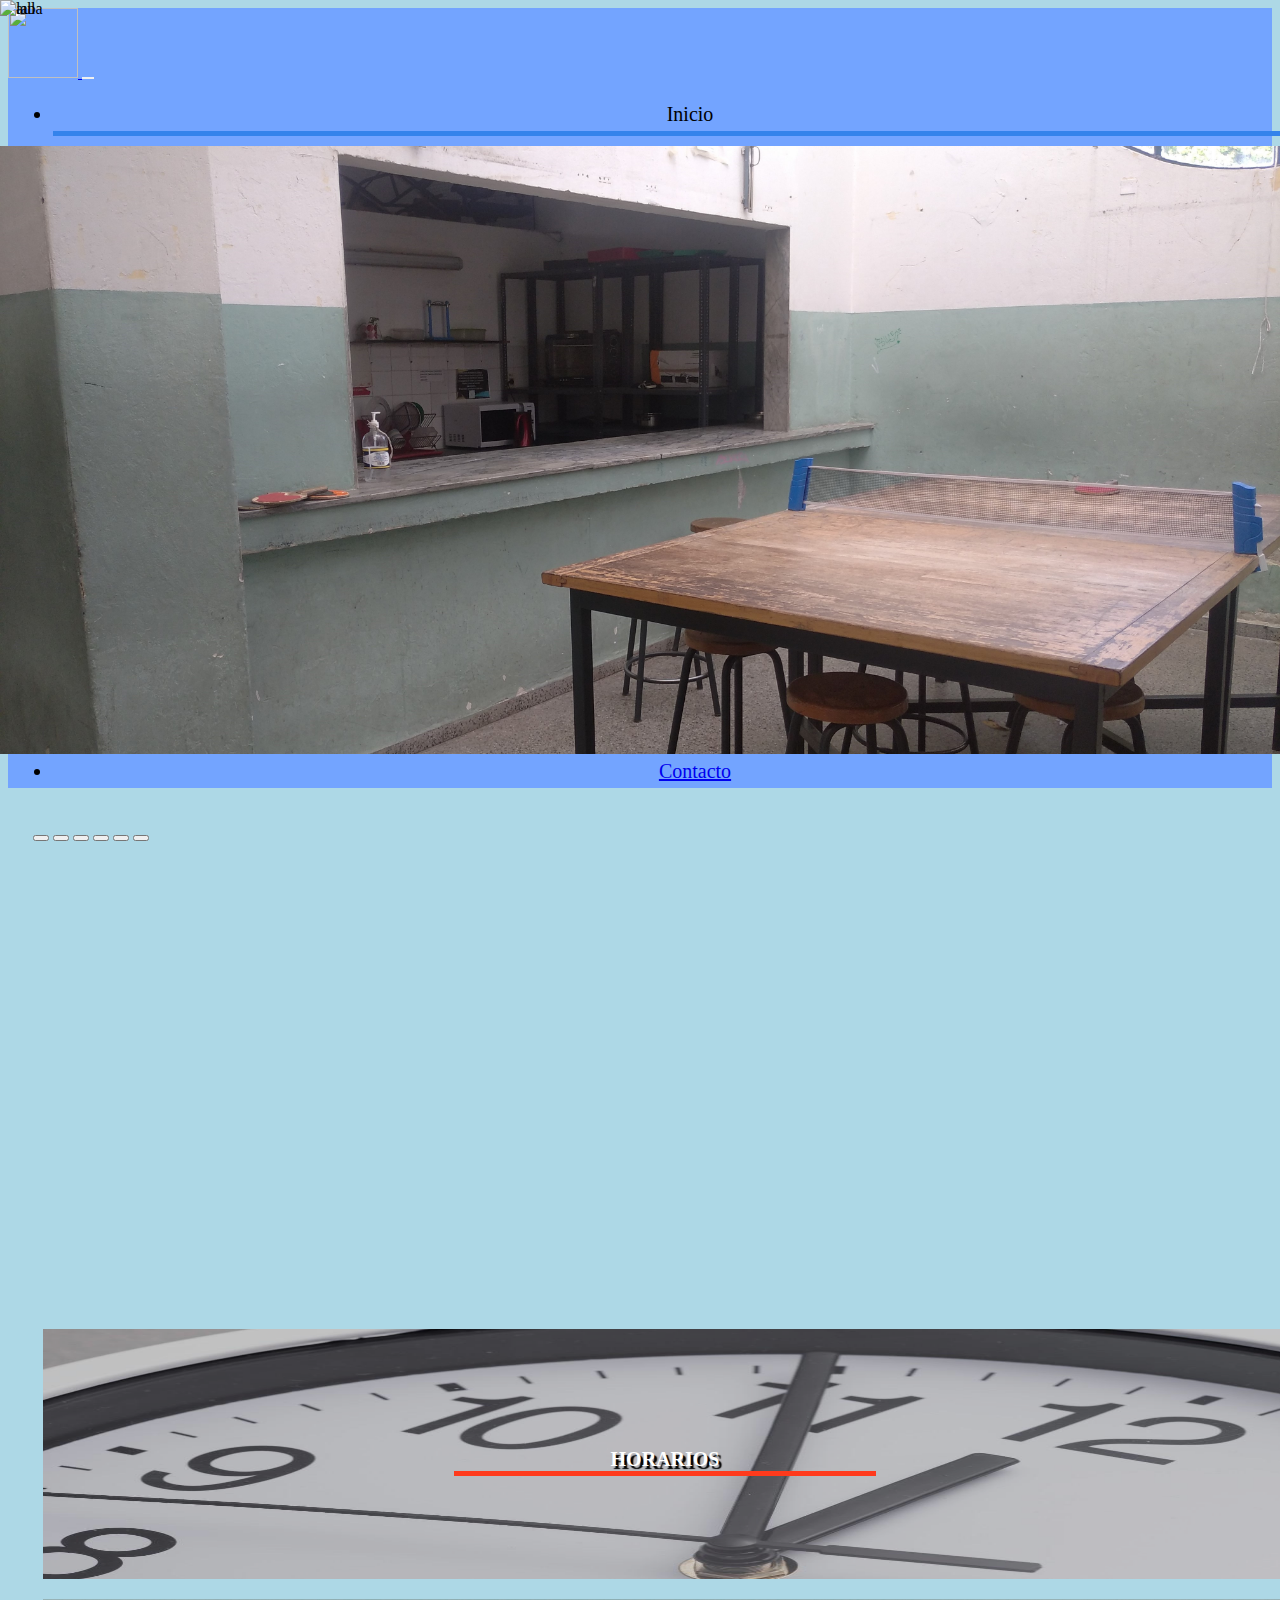
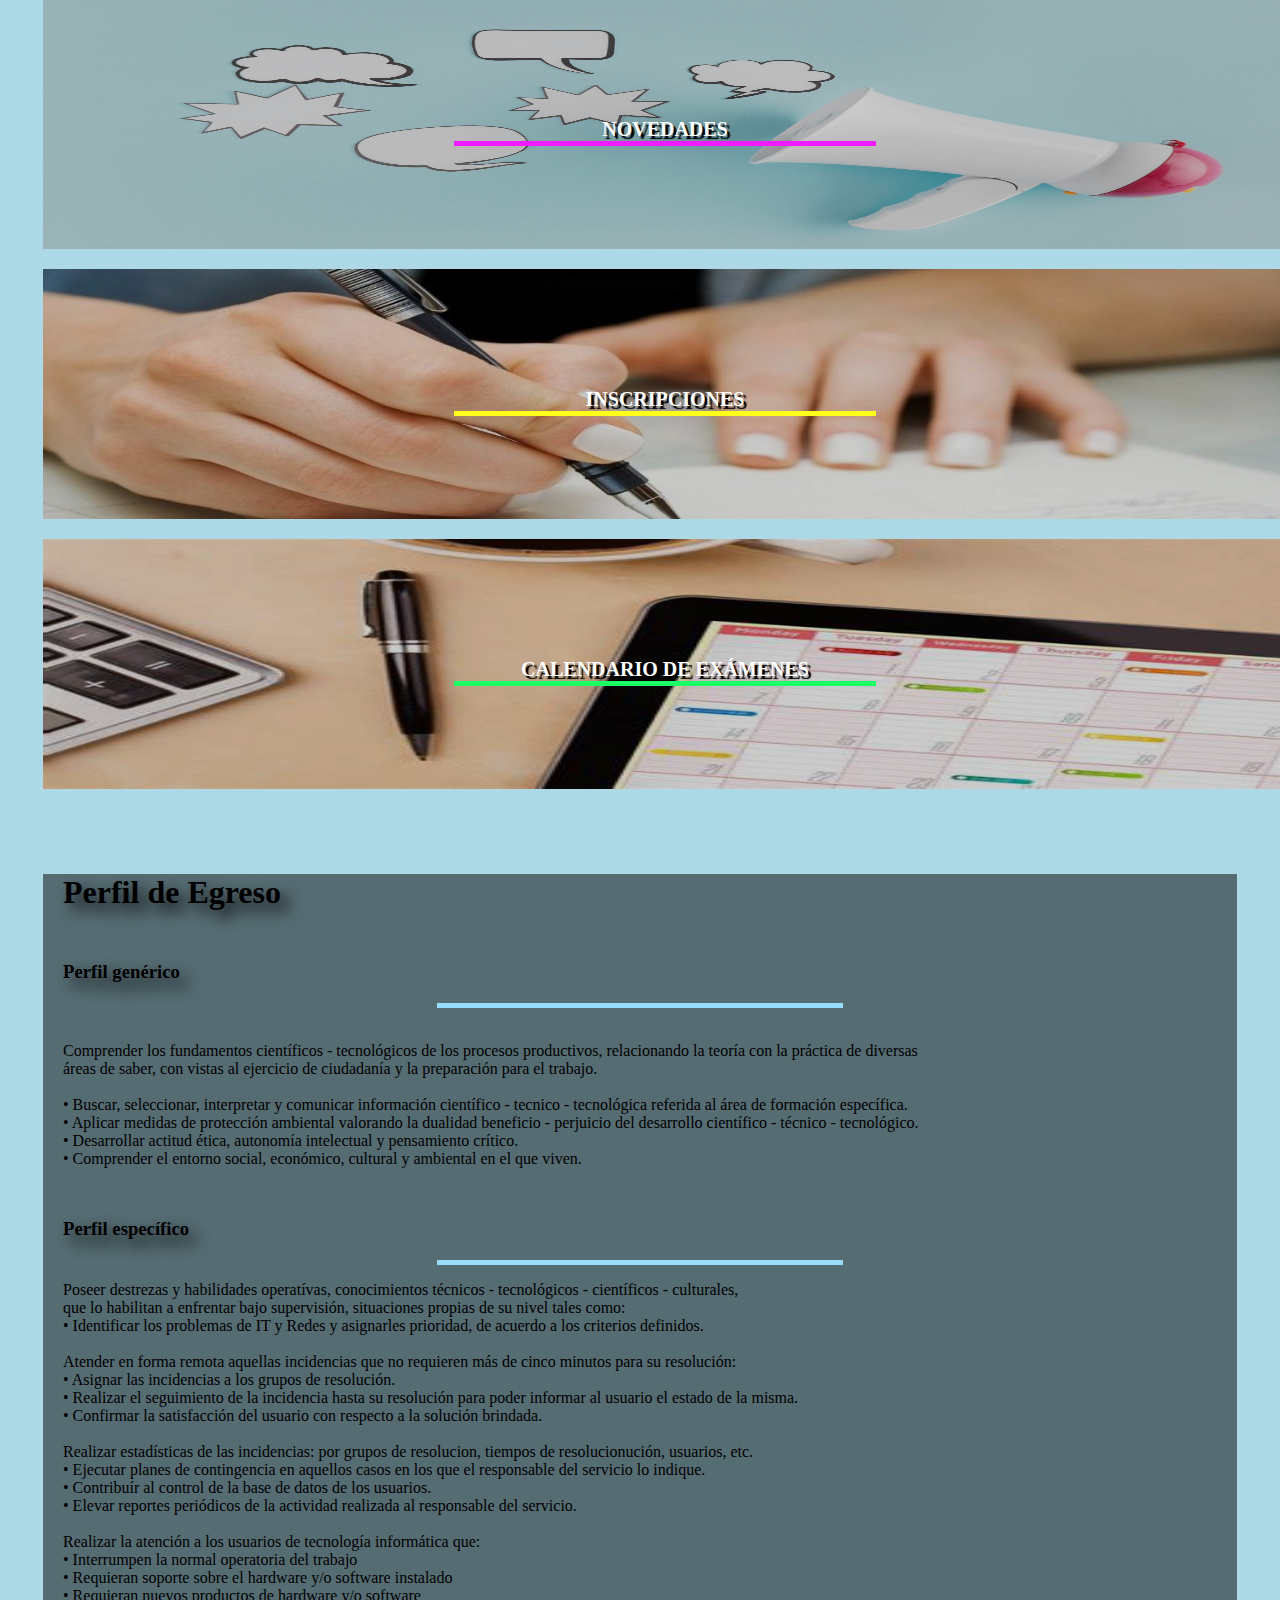
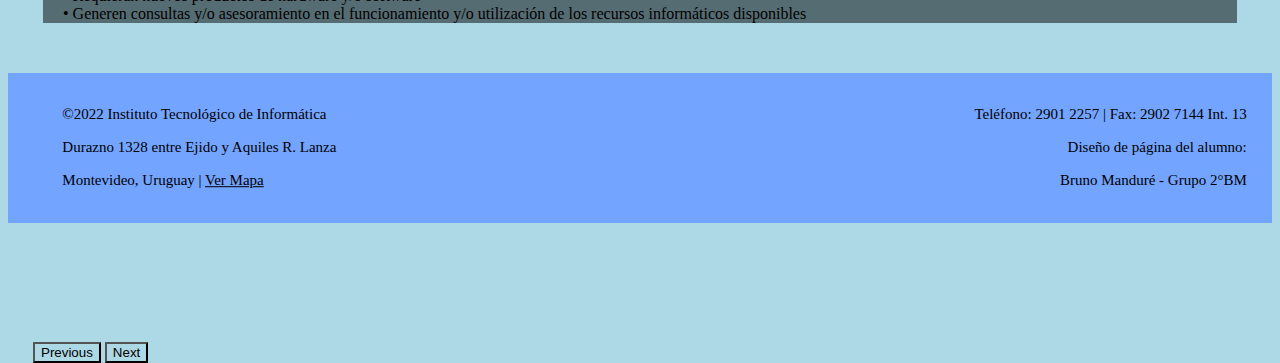
==== index.html @ d20fbd03 "Add files via upload" ====
<!DOCTYPE html>
<html>
	<head>
		<meta charset='utf-8'>
   		<meta http-equiv='X-UA-Compatible' content='IE=edge'>
    	<title>Instituto Tecnológico de Informática</title>
    	<meta name="viewport" content="width=device-width, initial-scale=1, minimum-scale=1, maximum-scale=1" />  
    	<link rel='stylesheet' href='css/main.css'>
    	<script src='main.js'></script>
    	<link rel="icon" href="src/logo_1_original.png">
    	<link href="https://cdn.jsdelivr.net/npm/bootstrap@5.2.2/dist/css/bootstrap.min.css" rel="stylesheet" integrity="	sha384-Zenh87qX5JnK2Jl0vWa8Ck2rdkQ2Bzep5IDxbcnCeuOxjzrPF/et3URy9Bv1WTRi" crossorigin="anonymous"> 
    	<script src="https://cdn.jsdelivr.net/npm/bootstrap@5.2.2/dist/js/bootstrap.bundle.min.js" integrity="sha384-OERcA2EqjJCMA+/3y+gxIOqMEjwtxJY7qPCqsdltbNJuaOe923+mo//f6V8Qbsw3" crossorigin="anonymous"></script>
	</head>

	<body class="body">
		<header>
			<div class="contenedorHeader">
				<nav class="navbar navbar-expand-lg">
  					 <div class="container-fluid">
              <a class="navbar-brand" href="#">
                <img src="src/logo_1_original.png", height="70", width="70">
              </a>
						  <button class="navbar-toggler" type="button" data-bs-toggle="collapse" data-bs-target="#navbarSupportedContent" aria-controls="navbarSupportedContent" aria-expanded="false" aria-label="Toggle navigation" id="hambToggler">
							<span class="navbar-toggler-icon"></span>
    					</button>
    					<div class="collapse navbar-collapse" id="navbarSupportedContent">
    						<ul class="navbar-nav">
        						<li class="nav-item opcionHeaderActive">
        							<a class="nav-link">Inicio</a>
        						</li>
        						<li class="nav-item dropdown opcionHeader">
          							<a class="nav-link dropdown-toggle" href="#" role="button" data-bs-toggle="dropdown">
            								Estudiantes
          							</a>
          							
        							<ul class="dropdown-menu">
  										<li><h6 class="dropdown-header">Programas</h6></li>
  											<li><a class="dropdown-item" href="https://planeamientoeducativo.utu.edu.uy/emt-informatica">EMT</a></li>
  											<li><a class="dropdown-item" href="#">CTT</a></li>
  										  	<li><hr class="dropdown-divider"></li>
            							</li>
        								<li>
  										<li><h6 class="dropdown-header">Horarios</h6></li>
  											<li><a class="dropdown-item" href="#">EMT</a></li>
  											<li><a class="dropdown-item" href="#">CTT</a></li>
  										  	<li><hr class="dropdown-divider"></li>
            							</li>
            							<li>
            								<a class="dropdown-item" href="#">
            									Exámenes
            								</a>
            							</li>
            							<li>
            								<a class="dropdown-item" href="#">
            									Avisos de Inasistencias
            								</a>
            							</li>
          							</ul>
        						</li>
	
        						<li class="nav-item dropdown opcionHeader">
          							<a class="nav-link dropdown-toggle" href="#" role="button" data-bs-toggle="dropdown"aria-expanded="false">
            							Docentes
          							</a>
          								<ul class="dropdown-menu">
            								<li>
            									<a class="dropdown-item" href="#">
            										Reuniones
            									</a>
            								</li>
            								<li>
            									<a class="dropdown-item" href="#">
            										Avisos
            									</a>
            								</li>
          								</ul>
        							</li>
        							<li class="nav-item opcionHeader">
          								<a class="nav-link" href="biblioteca.html">Biblioteca</a>
       								</li>
       								<li class="nav-item opcionHeader">
        								<a class="nav-link" href="#">Novedades</a>
        							</li>
        							<li class="nav-item opcionHeader">
          								<a class="nav-link" href="#">Contacto</a>
        							</li>
      						</ul>
    					</div>
 					</div>
				</nav>
			</div>
		</header>

		<article class="sliderContainer">
			<section class="sliderContainer">
				<div id="carouselExampleCaptions" class="carousel slide carousel-fade" data-bs-ride="carousel">
 					<div class="carousel-indicators">

   				 		<button type="button" data-bs-target="#carouselExampleCaptions" data-bs-slide-to="0" class="active" aria-current="true" aria-label="Slide 1"></button>
    					<button type="button" data-bs-target="#carouselExampleCaptions" data-bs-slide-to="1" aria-label="Slide 2"></button>
    					<button type="button" data-bs-target="#carouselExampleCaptions" data-bs-slide-to="2" aria-label="Slide 3"></button>
    					<button type="button" data-bs-target="#carouselExampleCaptions" data-bs-slide-to="3" aria-label="Slide 4"></button>
    					<button type="button" data-bs-target="#carouselExampleCaptions" data-bs-slide-to="4" aria-label="Slide 5"></button>
    					<button type="button" data-bs-target="#carouselExampleCaptions" data-bs-slide-to="5" aria-label="Slide 6"></button>
 				 	</div>
	
  					<div class="carousel-inner">
   				 		<div class="carousel-item active" data-bs-interval="5000";>
   				   			<img src="src/images/carousel/fachada1.png" class="d-block w-100">
   				   			<div class="carousel-caption d-none d-md-block">
    				  		</div>
    					</div>
	
   						<div class="carousel-item" data-bs-interval="5000";>
    						<img src="" alt="aula" class="d-block w-100">
    						<div class="carousel-caption d-none d-md-block">
     				 		</div>
    					</div>
	
   						<div class="carousel-item" data-bs-interval="5000";>
    						<img src="" alt="lab" class="d-block w-100">
    						<div class="carousel-caption d-none d-md-block">
     				 		</div>
    					</div>
	
   						<div class="carousel-item" data-bs-interval="5000";>
    						<img src="src/images/carousel/biblioteca1.jpg" class="d-block w-100">
    						<div class="carousel-caption d-none d-md-block">
     				 		</div>
    					</div>
	
    					<div class="carousel-item" data-bs-interval="5000";>
    			  			<img src="src/images/carousel/servidores1.jpg" class="d-block w-100">
      						<div class="carousel-caption d-none d-md-block">
     						</div>
    					</div>
    					<div class="carousel-item" data-bs-interval="5000";>
    			  			<img src="src/images/carousel/cantina.jpg" class="d-block w-100">
      						<div class="carousel-caption d-none d-md-block">
     						</div>
    					</div>
	
  					</div>
	
  					<button class="carousel-control-prev" type="button" data-bs-target="#carouselExampleCaptions" data-bs-slide="prev">
   						<span class="carousel-control-prev-icon" aria-hidden="true"></span>
   						<span class="visually-hidden">Previous</span>
  					</button>
  					<button class="carousel-control-next" type="button" data-bs-target="#carouselExampleCaptions" data-bs-slide="next">
    					<span class="carousel-control-next-icon" aria-hidden="true"></span>
    					<span class="visually-hidden">Next</span>
  					</button>
				</div>
			</section>		
		</article>

		<article class="generalContainer">
			<div class="container-fluid">
				<div class="row">
					<div class="web col-12 col-sm-12 col-lg-6 col-xl-3">
							<img class="imageOption", id="linkHorario", src="src/images/options/turnos.jpg">
						<div class="textOption">
							<strong>HORARIOS</strong>
							<div class="optionDivider" style="background-color: #ff3a1c;"></div>
						</div>
					</div>
					<div class="web col-12 col-sm-12 col-lg-6 col-xl-3">
						<a href="#">
							<img class="imageOption", src="src/images/options/novedades.jpg">
						</a>
						<div class="textOption">
							<strong>NOVEDADES</strong>
							<div class="optionDivider" style="background-color: #f01cff;"></div>
						</div>
					</div>
					<div class="web col-12 col-sm-12 col-lg-6 col-xl-3">
						<a href="#">
							<img class="imageOption", src="src/images/options/inscripciones.jpg">
						</a>
						<div class="textOption">
							<strong>INSCRIPCIONES</strong>
							<div class="optionDivider" style="background-color: #ffff1c;"></div>
						</div>
					</div>
					<div class="web col-12 col-sm-12 col-lg-6 col-xl-3">
						<a href="#">
							<img class="imageOption", src="src/images/options/calendario.jpg">
						</a>
						<div class="textOption">
							<strong>CALENDARIO DE EXÁMENES</strong>
							<div class="optionDivider" style="background-color: #1cff64;"></div>
						</div>
					</div>
				</div>
			</div>
		</article>
    
		<div class="perfilEgresoDiv text-center">
  			<div class="mask">
    			<div class="d-flex justify-content-center align-items-top h-100">
      				<div class="text-white">
        				<h1 class="tituloPerfil">Perfil de Egreso</h1>
        				<div>
        					<h3 class="tituloPerfil">Perfil genérico</h3>
							<div class="optionDivider" style="background-color: #99ddff;"></div>
        					<div class="textoPerfil">
        						<p></br>Comprender los fundamentos científicos - tecnológicos de los procesos productivos, relacionando la teoría con la práctica de diversas
        						</br>áreas de saber, con vistas al ejercicio de ciudadanía y la preparación para el trabajo.
        						</br></br>• Buscar, seleccionar, interpretar y comunicar información científico - tecnico - tecnológica referida al área de formación específica.
        						</br>• Aplicar medidas de protección ambiental valorando la dualidad beneficio - perjuicio del desarrollo científico - técnico - tecnológico.
        						</br>• Desarrollar actitud ética, autonomía intelectual y pensamiento crítico.
        						</br>• Comprender el entorno social, económico, cultural y ambiental en el que viven.</p>
        					</div>
        				</div>
        				<div>
        					<h3 class="tituloPerfil">Perfil específico</h3>
							<div class="optionDivider" style="background-color: #99ddff;"></div>
        					<div class="textoPerfil">
        						<p>Poseer destrezas y habilidades operatívas, conocimientos técnicos - tecnológicos - científicos - culturales,
        						</br>que lo habilitan a enfrentar bajo supervisión, situaciones propias de su nivel tales como:
        						</br>• Identificar los problemas de IT y Redes y asignarles prioridad, de acuerdo a los criterios definidos.
        						</br></br> Atender en forma remota aquellas incidencias que no requieren más de cinco minutos para su resolución:
        						</br>• Asignar las incidencias a los grupos de resolución.
        						</br>• Realizar el seguimiento de la incidencia hasta su resolución para poder informar al usuario el estado de la misma.
        						</br>• Confirmar la satisfacción del usuario con respecto a la solución brindada.
        						</br></br> Realizar estadísticas de las incidencias: por grupos de resolucion, tiempos de resolucionución, usuarios, etc.
       							</br>• Ejecutar planes de contingencia en aquellos casos en los que el responsable del servicio lo indique.
       							</br>• Contribuír al control de la base de datos de los usuarios.
       							</br>• Elevar reportes periódicos de la actividad realizada al responsable del servicio.
       							</br></br> Realizar la atención a los usuarios de tecnología informática que:
       							</br>• Interrumpen la normal operatoria del trabajo
       							</br>• Requieran soporte sobre el hardware y/o software instalado
        						</br>• Requieran nuevos productos de hardware y/o software
        						</br>• Generen consultas y/o asesoramiento en el funcionamiento y/o utilización de los recursos informáticos disponibles</p>
        					</div>
        				</div>
      				</div>
    			</div>
  			</div>
		</div>

		<div id="modalHorario">
			<div class="contenedorModal">
        	    <div class="contenedorModal2">
        	    	<ul class="nav column">
  						<li class="nav-item modalSepTitulo">
                <div style="display: flex;">
        	    	<h1 class="modalTitulo">Seleccionar Horario</h1>
                <span id="cerrarModalHorario">&times;</span>
                </div>
  						</li>
              <li class="separador"></li>
  						<li class="nav-item modalItem">
   							<a class="boton" href="#" role="button">Turno Matutino</a>
  						</li>
  						<li class="nav-item modalItem">
    						<a class="boton" href="#" role="button">Turno Vespertino</a>
  						</li>
  						<li class="nav-item modalItem">
  						  <a class="boton" href="#" role="button">Turno Nocturno</a>
  						</li>
					</ul>
        		</div>
			</div>
		</div>

		<footer>
			<div class="footer">
				<div class="footerTextContainer">
					<p class="footerText FooterIzq">©2022 Instituto Tecnológico de Informática</p>
				</div>
				<div class="footerTextContainer">
					<p class="footerText FooterIzq">Durazno 1328 entre Ejido y Aquiles R. Lanza</p>
				</div>
				<div class="footerTextContainer">
					<p class="footerText FooterIzq">Montevideo, Uruguay | <a class="mapLink" href="https://www.google.com/maps/place/Instituto+Tecnologico+de+Inf%C3%B3rmatica/@-34.9104124,-56.1869142,17.75z/data=!4m5!3m4!1s0x959f81ceb54e547f:0x592102e53ece4546!8m2!3d-34.9103634!4d-56.1869191">Ver Mapa</a></p>
				</div>
				
			</div>
			<div class="footer">
				<div class="footerTextContainer">
					<p class="footerText FooterDer">Teléfono: 2901 2257 | Fax: 2902 7144 Int. 13</p>
				</div>
				<div class="footerTextContainer">
					<p class="footerText FooterDer">Diseño de página del alumno: </p>
				</div>
				<div class="footerTextContainer">
					<p class="footerText FooterDer">Bruno Manduré - Grupo 2°BM</p>
				</div>
			</div>
		</footer>

	<script link src="js/index.js"></script>

	</body>

</html>
---- css/main.css ----
/*General*/
img{
    max-width: 100%
}
.body{
    background-color: lightblue;
}
/*Modal Horario*/
#modalHorario{
    margin: auto;
    z-index: 2;
    width: 100%;
    height: 100%;
    display: none;
    position: fixed;
    overflow: auto;
    top: 0;
    left: 0;
    background: rgba(0,0,0,0.4);
}
#cerrarModalHorario{
    position: relative;
    float: right;
    color: #ff6347;
    height: 30px;
    width: 30px;
    margin-right: 10px;
    margin-bottom: 20px;
    align-items: center;
    justify-content: center;
    text-align: center;
    cursor: pointer;
    scale: 1.1;
    transition: 0.5s;
    font-size: 50px;
}
#cerrarModalHorario:hover{
    color: red;
}
.modalTitulo{
    pointer-events: none;
    text-shadow: 8px 8px 16px black;
    float: left;
    color: white;
    width: 100%;
    margin: 0;
    padding-left: 10px;
    padding-bottom: 15px;
    font-size: 25px;
    transition: 0.5s;
}
.modalHorarioOption{
    border-left: 5px solid #3483eb;
    background-color: #bdd6ff;
    height: auto;
    position: relative;
    padding-top: 4px;
    padding-left: 25px;
    margin: 2%;
    transition: .2s;
}
.modalHorarioOption:hover{
    border-left-width: 10px;
    transition: .2s;
}
.ModalHorario{
    padding-top: 1%;
    padding-bottom: 1%;
    font-size: 20px;
    color: black;
}
.linkHorario{
    text-decoration: none;
    position: relative;
}
.contenedorModal{
    height: 350px;
    width: 550px;
    position: absolute;
    top: 0;
    bottom: 0;
    left: 0;
    right: 0;
    margin: auto;
    display: flex;
    justify-content: center;
    align-items: center;
    transition: all 500ms ease;
}
.contenedorModal2{
    height: 350px;
    width: 550px;
    position: absolute;
    text-align: left;
    top: 0;
    bottom: 0;
    left: 0;
    right: 0;
    margin: auto;
    justify-content: center;
    background: rgba(149, 209, 206, .7);
    transition: all 500ms ease;
}
.boton{
    height: 100%;
    width: 100%;
    padding-bottom: 10px;
    padding-left: 10px;
    padding-top: 10px;
    text-decoration: none;
    background-color: rgba(0,0,0,.2);
    color: white;
    border-left: 5px solid #3483eb;
    transition: .2s;
}
.boton, .contenedorModal2{
    border-radius: 10px;
}
.modalItem{
    margin: 5%;
    width: 100%;
    display: flex;
    align-items: center;
    justify-content: center;
}
.boton:hover{
    background-color: #def6ff;
    border-left: 10px solid #3483eb;
    transition: 0.2s;
}
.nav{
    font-size: 25px;
    height: 100%;
    line-height: 100%;
}
.column{
    display: flex;
    align-items: center;
    justify-content: center;
}
.separador{
    height: 5px;
    background-color: #3483eb;
    width: 100%;
    margin-top: -30px;
}
.modalSepTitulo{
    width: 100%;
    height: 50px;
}

/*Header*/
.navbar, .navbar-expand-lg{
    background-color: #73a4ff;
    /*#99ddff*/
    
}
.navbar-nav{
    width: 100%;
}
.nav-item{
    margin: 5px;
    padding: 5px;
}
.opcionHeader{
    justify-content: center;
    width: 100%;
    font-size: 20px;
    text-align: center;
    transition: .2s;
    border-left: 5px solid rgba(0, 0, 0, 0.0);
}
.opcionHeader:hover{
    background-color: #def6ff;
    border-left: 5px solid #3483eb;
    transition: .2s;
}
.opcionHeaderActive{
    pointer-events: none;
    justify-content: center;
    width: 100%;
    font-size: 20px;
    text-align: center;
    border-bottom: 5px solid #3483eb;
    transition: .2s;

}
.collapse{
    width: 100%;
    justify-content: center;
}
.navbar-toggler, .navbar-toggler:focus, #hambToggler{
  box-shadow: 0 0 0 0;
  border-radius: 0;
  outline:0;
  border: 0 solid #fff;
  color: rgba(0,0,0,0);
}
.navbar-nav > li > .dropdown-menu {
  background-color: #def6ff;
  border:0 solid #fff;
  border-radius: 0;
  text-align: center;
}
.dropdown-menu > li > .dropdown-item:hover{
    background-color: #99ddff;
}

/*Footer*/
.footer{
    text-align: center;
    width: 50%;
    padding: 2%;
}
.FooterDer{
    vertical-align: center;
    height: 50%;
    transform: translateY(50%);
    width: 100%;
    text-align: right;
    padding-right: 5%;
    margin: auto;
}
.FooterIzq{
    vertical-align: center;
    height: 50%;
    transform: translateY(50%);
    width: 100%;
    text-align: left;
    padding-left: 5%;
    margin: auto;
}
footer{
    display: flex;
    justify-content: center;
    width: 100%;
    background-color: #73a4ff;;
    height: 150px;
}
.footerText{

    font-size: 15px;
}
.footerTextContainer{

    height: 33%;
}

.mapLink{

    color: black;
}

/*Carousel*/
.sliderContainer{
    padding-top: 10px;
    padding-left: 1%;
    padding-right: 1%;
    padding-bottom: 10px;
    height: 55vh;
}
.carousel-item{
    height: 50vh;
    transition: transform 2s ease, opacity .5s ease-out
}
.textoCarrusel{
    font-size: 20px;
    pointer-events: none;
    background-color: rgba(0,0,0,0.1);
    margin-left: 33%;
    margin-right: 33%;
    padding-bottom: 10px;
    padding-top: 10px;
}
.d-block, .w-100{
    position: absolute;
    height: auto ;
    top: 0;
    left: 0;
    right: 0;
    bottom: 0;
    margin: auto;
}
.carousel-control-prev, .carousel-control-next{
    background-color: rgba(0,0,0,0);
    transition: .3s;
}
.carousel-control-prev:hover, .carousel-control-next:hover{
    background-color: rgba(0,0,0,0.2);
    transition: .3s;
}

/*Perfil Egreso*/

.perfilEgresoDiv{
    margin-left: 35px;
    margin-right: 35px;
    margin-bottom: 20px;
    border-radius: 0;
    height: auto;
    width: auto;
    background-repeat: no-repeat;
    background-position: center center;
    background-size: cover;
}
.mask{
    background-color: rgba(0,0,0,0.5);
}
.tituloPerfil{
    text-shadow: 8px 8px 16px black;
    margin-top: 50px;
    margin-bottom: 20px;
    margin-left: 20px;
    margin-right: 20px;
}
.textoPerfil{
    height: auto;
    margin-left: 20px;
    margin-right: 20px;
    margin-bottom: 50px;
}
.pEspecifico{
    text-align: left;
}

/*Options*/

.generalContainer{
    width: 100%;
    padding-bottom: 25px;
    padding-left: 25px;
    padding-right: 25px;
    height: auto;
    margin-bottom: auto;
}
.web{
    padding: 10px;
    height: 250px;
}
.imageOption{
    z-index: 0;
    width: 100%;
    height: 100%;
    transition: .2s;
    position: relative;
    filter: brightness(80%);
}
.imageOption:hover{
    padding: 5px;
    transition: .2s;
    cursor:pointer;
    border-left: 5px solid #3483eb;
    filter: brightness(50%);
}
.textOption{
    position: relative;
    pointer-events: none;
    text-align: center;
    font-size: 20px;
    width: 100%;
    transform: translateY(-135px);
    color: white;
    z-index: 1;
    text-shadow: 3px 3px 1px black;
}
.sliderDivider{
    height: 3px;
    margin-left: 33%;
    margin-right: 33%;
    margin-bottom: 10px;
    background-color: rgba(117, 168, 255);
}
.optionDivider{
    height: 5px;
    margin-left: 33%;
    margin-right: 33%;
    margin-bottom: 10px;
}
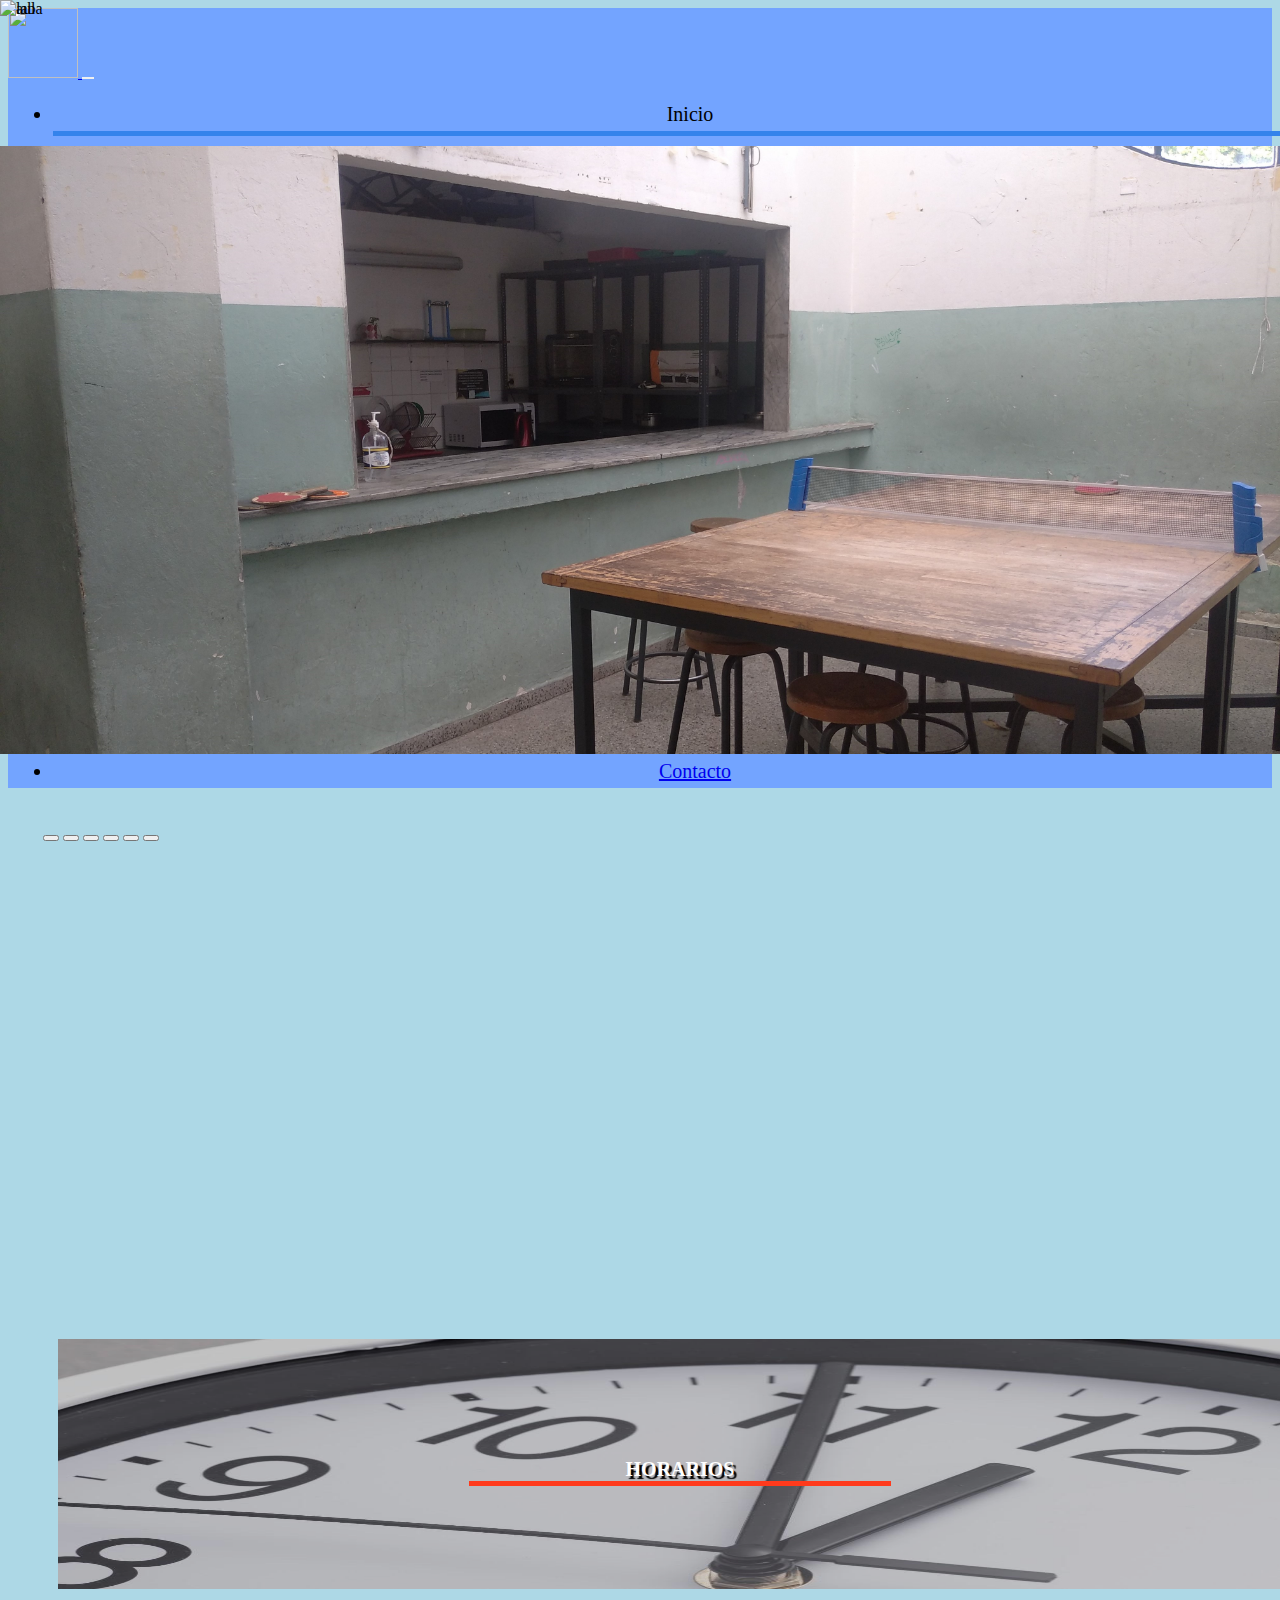
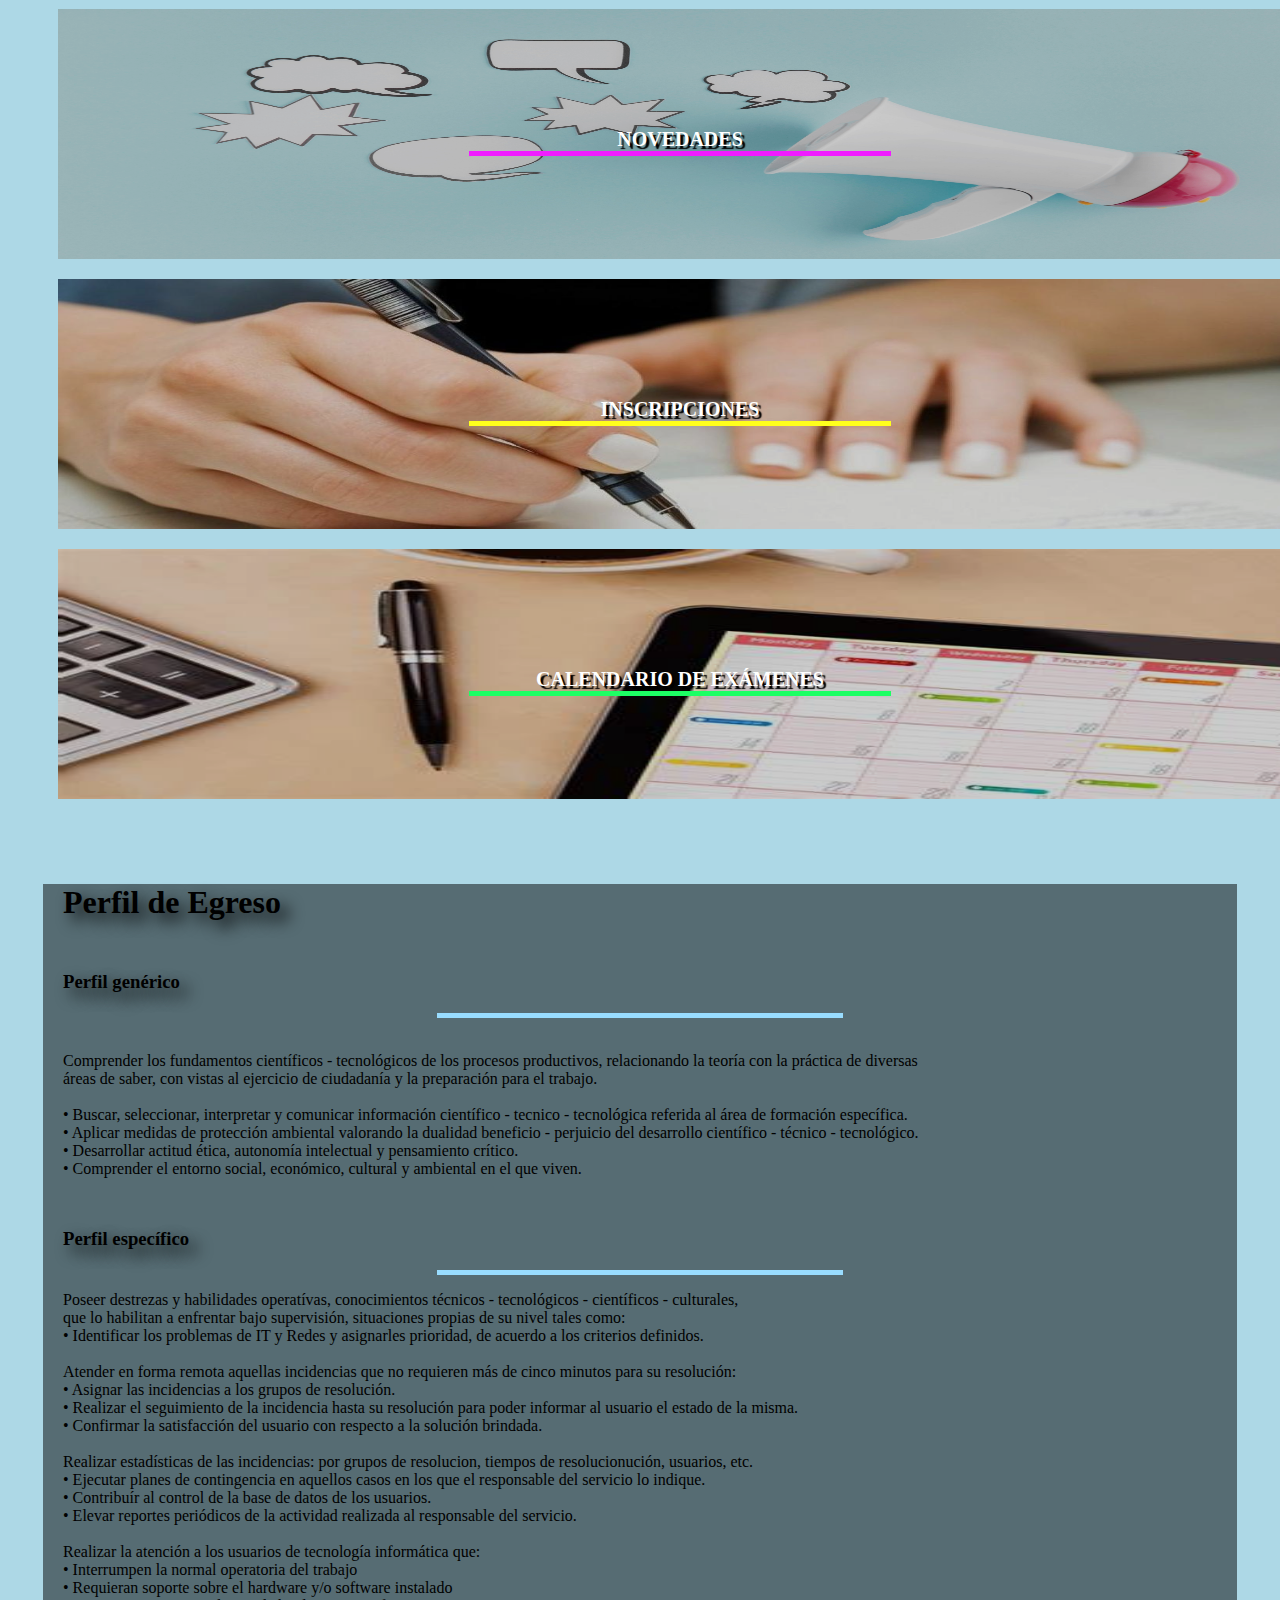
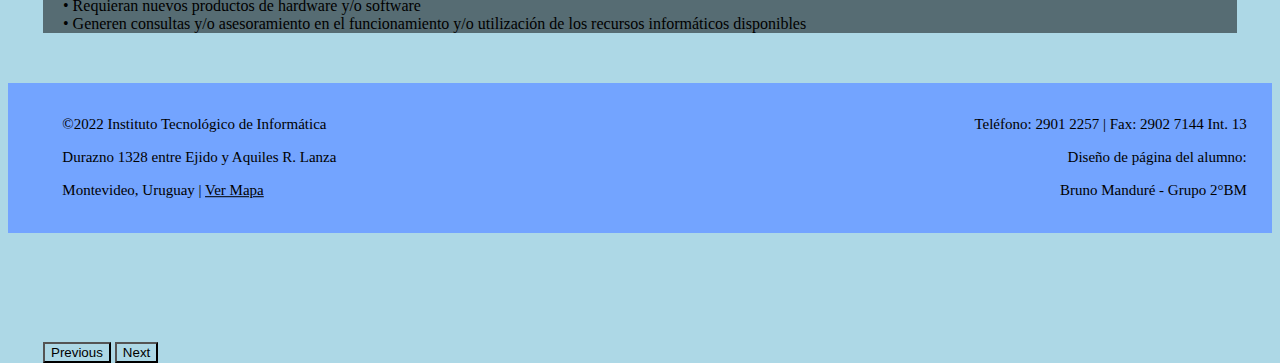
==== commit ed6d5905: "Add files via upload" ====
--- a/index.html
+++ b/index.html
@@ -92,7 +92,7 @@
 		</header>
 
 		<article class="sliderContainer">
-			<section class="sliderContainer">
+			<section>
 				<div id="carouselExampleCaptions" class="carousel slide carousel-fade" data-bs-ride="carousel">
  					<div class="carousel-indicators">
 
@@ -157,14 +157,14 @@
 		<article class="generalContainer">
 			<div class="container-fluid">
 				<div class="row">
-					<div class="web col-12 col-sm-12 col-lg-6 col-xl-3">
-							<img class="imageOption", id="linkHorario", src="src/images/options/turnos.jpg">
+					<div class="web col-12 col-sm-12 col-lg-6 col-xl-6">
+						<img class="imageOption", id="linkHorario", src="src/images/options/turnos.jpg">
 						<div class="textOption">
 							<strong>HORARIOS</strong>
 							<div class="optionDivider" style="background-color: #ff3a1c;"></div>
-						</div>
-					</div>
-					<div class="web col-12 col-sm-12 col-lg-6 col-xl-3">
+					  </div>
+					</div>
+					<div class="web col-12 col-sm-12 col-lg-6 col-xl-6">
 						<a href="#">
 							<img class="imageOption", src="src/images/options/novedades.jpg">
 						</a>
@@ -173,7 +173,7 @@
 							<div class="optionDivider" style="background-color: #f01cff;"></div>
 						</div>
 					</div>
-					<div class="web col-12 col-sm-12 col-lg-6 col-xl-3">
+					<div class="web col-12 col-sm-12 col-lg-6 col-xl-6">
 						<a href="#">
 							<img class="imageOption", src="src/images/options/inscripciones.jpg">
 						</a>
@@ -182,7 +182,7 @@
 							<div class="optionDivider" style="background-color: #ffff1c;"></div>
 						</div>
 					</div>
-					<div class="web col-12 col-sm-12 col-lg-6 col-xl-3">
+					<div class="web col-12 col-sm-12 col-lg-6 col-xl-6">
 						<a href="#">
 							<img class="imageOption", src="src/images/options/calendario.jpg">
 						</a>
--- a/css/main.css
+++ b/css/main.css
@@ -113,9 +113,6 @@
     border-left: 5px solid #3483eb;
     transition: .2s;
 }
-.boton, .contenedorModal2{
-    border-radius: 10px;
-}
 .modalItem{
     margin: 5%;
     width: 100%;
@@ -152,8 +149,6 @@
 /*Header*/
 .navbar, .navbar-expand-lg{
     background-color: #73a4ff;
-    /*#99ddff*/
-    
 }
 .navbar-nav{
     width: 100%;
@@ -253,9 +248,9 @@
 
 /*Carousel*/
 .sliderContainer{
-    padding-top: 10px;
-    padding-left: 1%;
-    padding-right: 1%;
+    padding-top: 20px;
+    margin-left: 35px;
+    margin-right: 35px;
     padding-bottom: 10px;
     height: 55vh;
 }
@@ -328,8 +323,8 @@
 .generalContainer{
     width: 100%;
     padding-bottom: 25px;
-    padding-left: 25px;
-    padding-right: 25px;
+    padding-left: 40px;
+    padding-right: 40px;
     height: auto;
     margin-bottom: auto;
 }
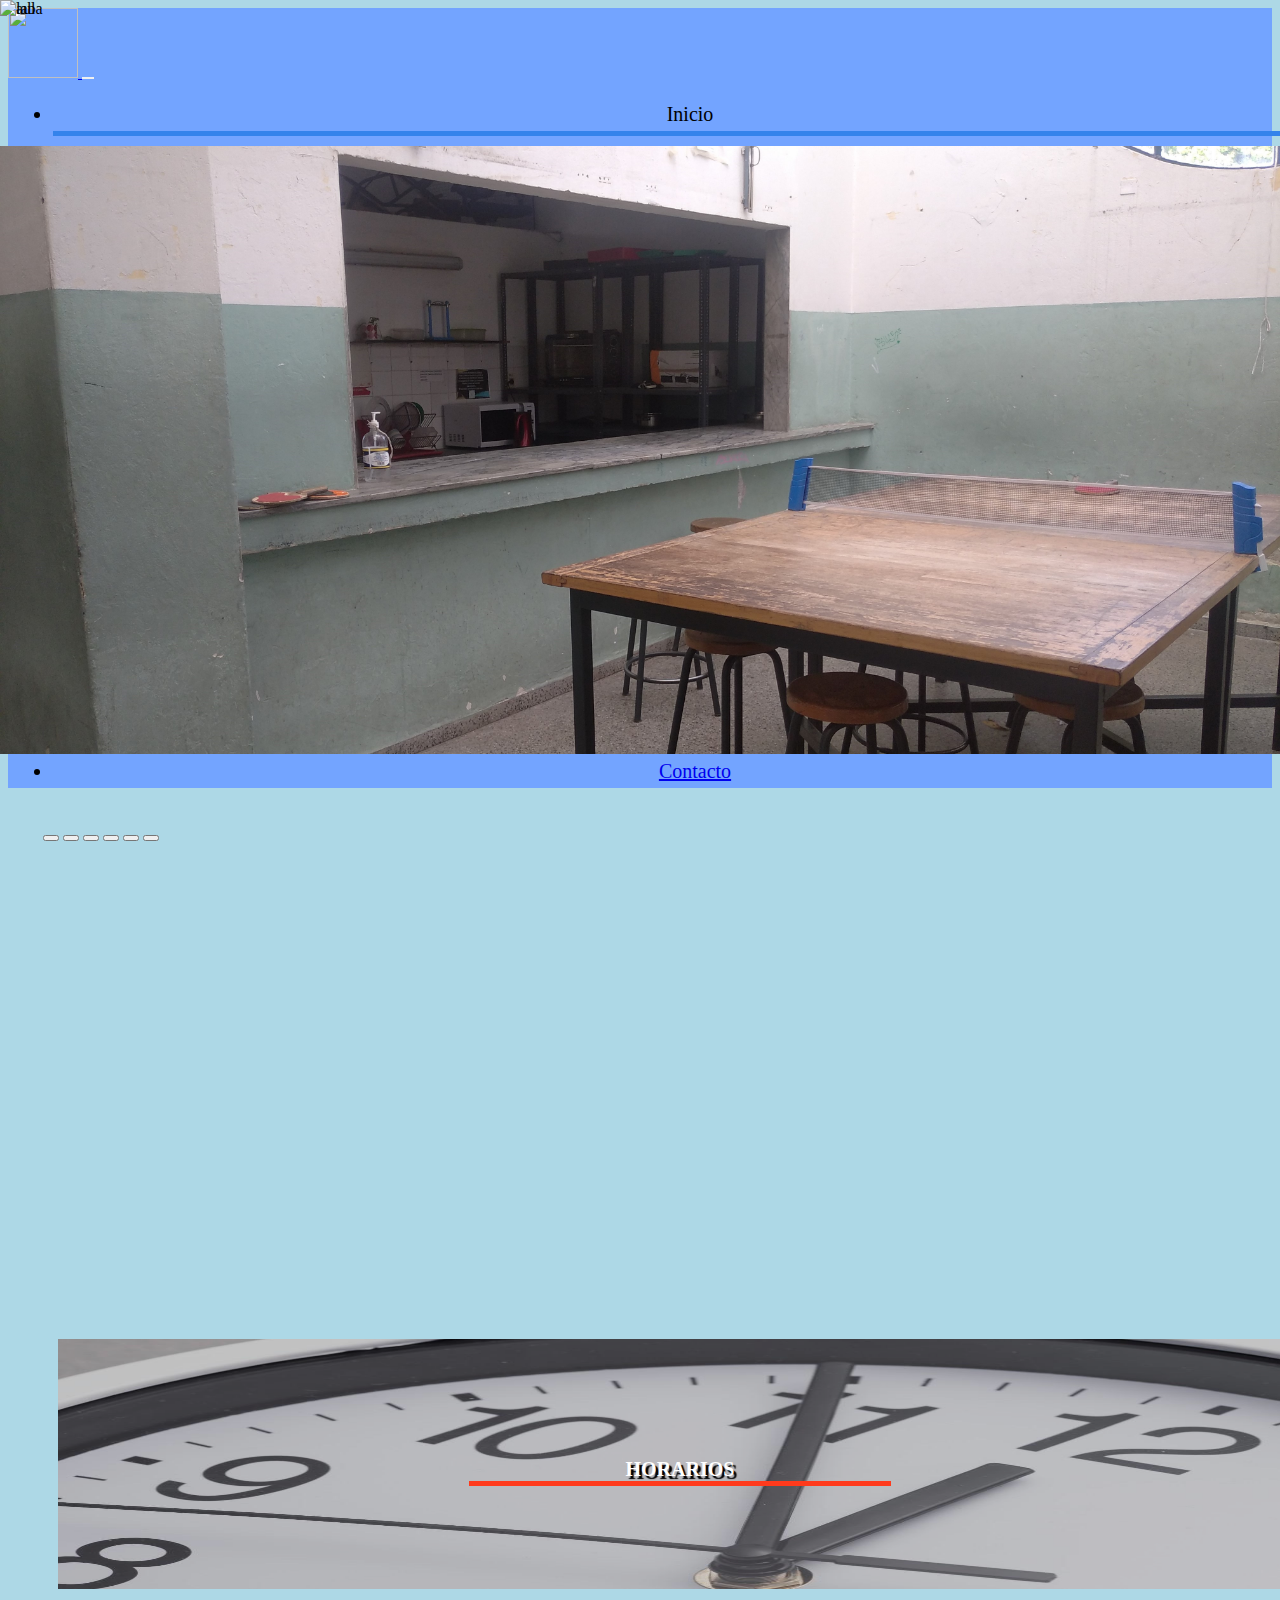
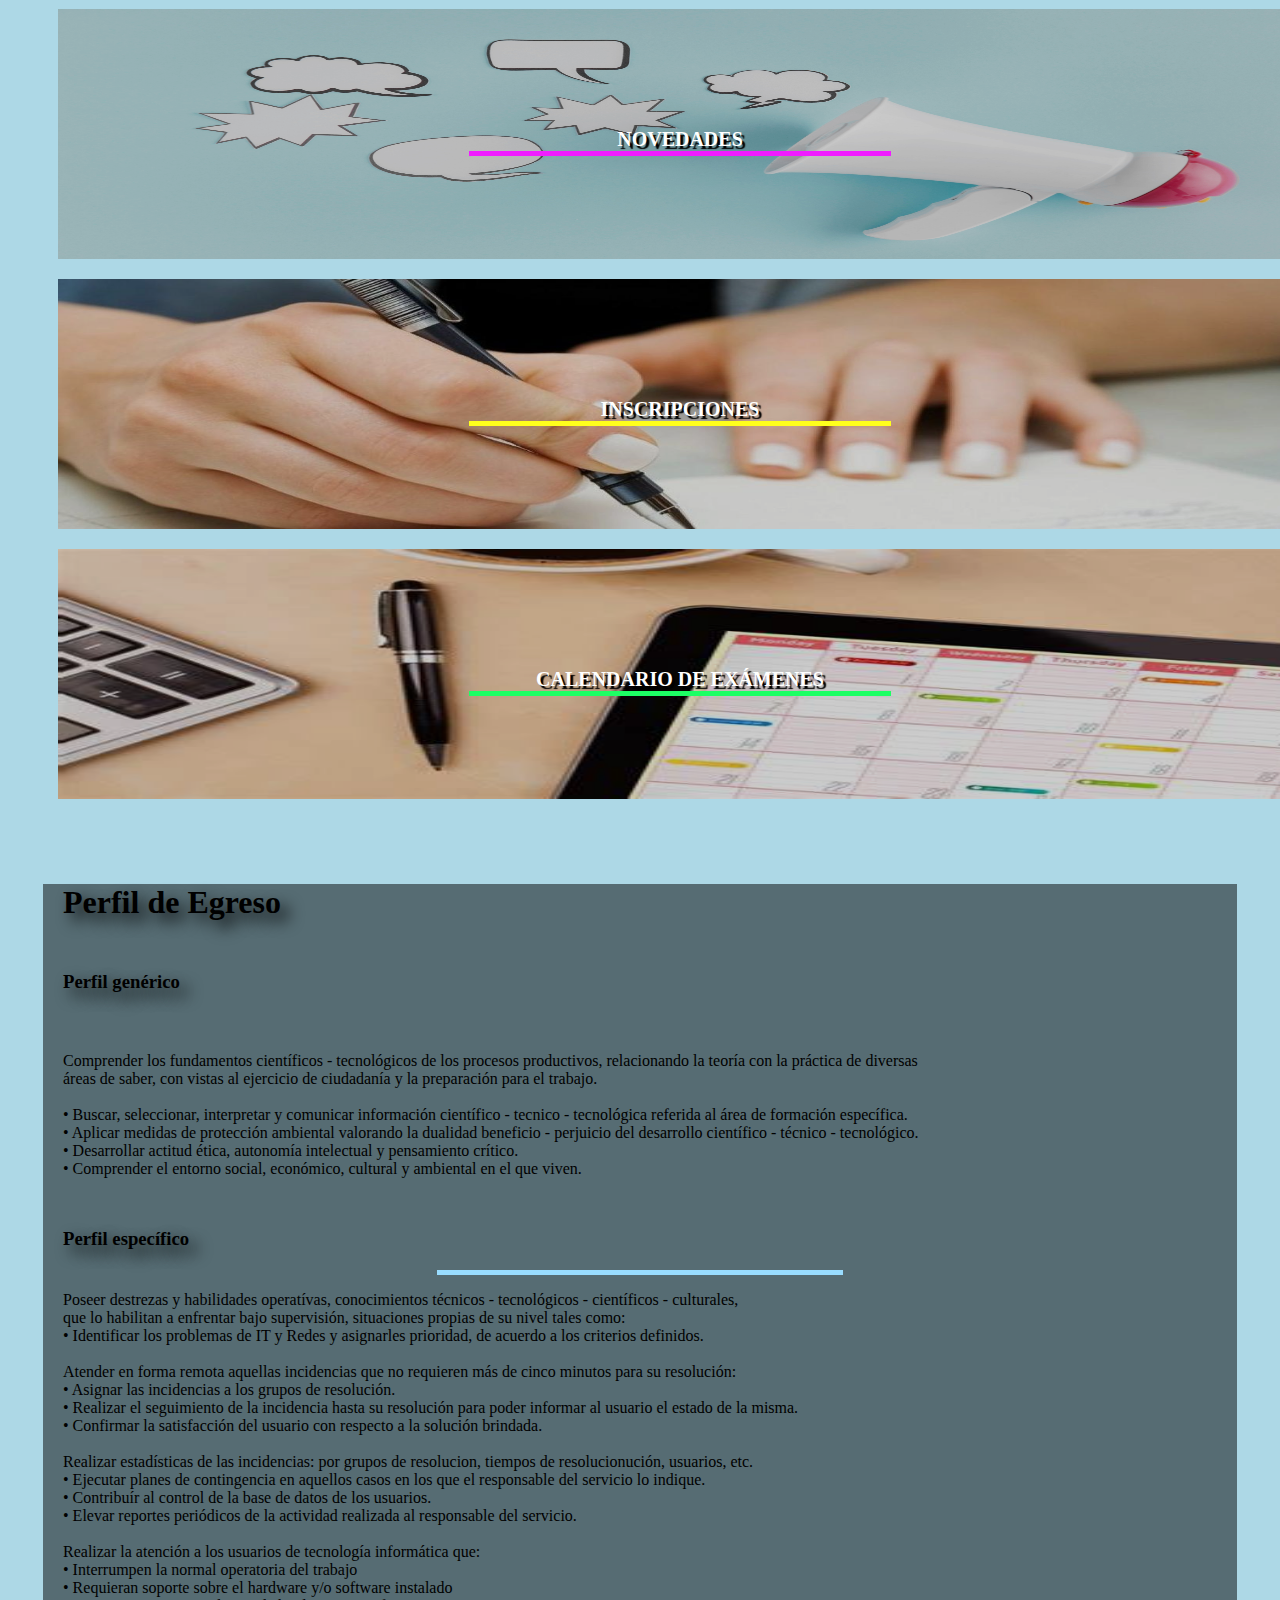
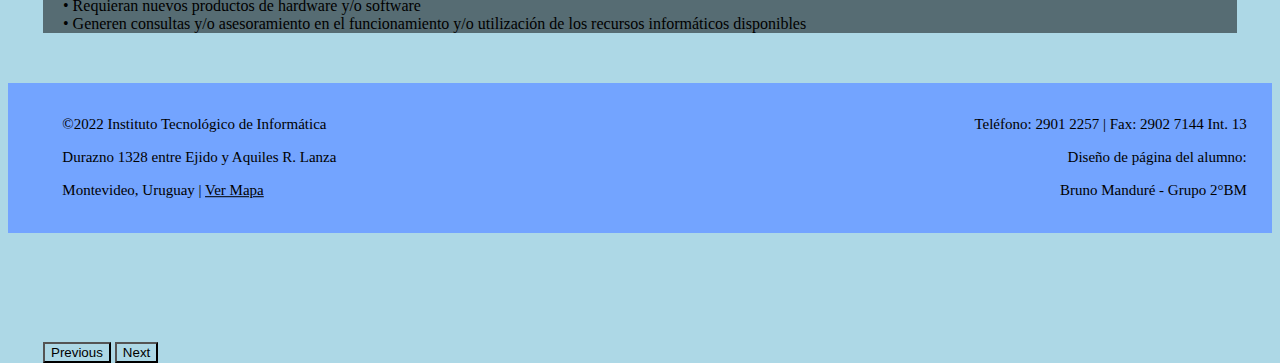
==== commit 79b0581d: "Add files via upload" ====
--- a/index.html
+++ b/index.html
@@ -1,297 +1,336 @@
 <!DOCTYPE html>
 <html>
-	<head>
-		<meta charset='utf-8'>
-   		<meta http-equiv='X-UA-Compatible' content='IE=edge'>
-    	<title>Instituto Tecnológico de Informática</title>
-    	<meta name="viewport" content="width=device-width, initial-scale=1, minimum-scale=1, maximum-scale=1" />  
-    	<link rel='stylesheet' href='css/main.css'>
-    	<script src='main.js'></script>
-    	<link rel="icon" href="src/logo_1_original.png">
-    	<link href="https://cdn.jsdelivr.net/npm/bootstrap@5.2.2/dist/css/bootstrap.min.css" rel="stylesheet" integrity="	sha384-Zenh87qX5JnK2Jl0vWa8Ck2rdkQ2Bzep5IDxbcnCeuOxjzrPF/et3URy9Bv1WTRi" crossorigin="anonymous"> 
-    	<script src="https://cdn.jsdelivr.net/npm/bootstrap@5.2.2/dist/js/bootstrap.bundle.min.js" integrity="sha384-OERcA2EqjJCMA+/3y+gxIOqMEjwtxJY7qPCqsdltbNJuaOe923+mo//f6V8Qbsw3" crossorigin="anonymous"></script>
-	</head>
-
-	<body class="body">
-		<header>
-			<div class="contenedorHeader">
-				<nav class="navbar navbar-expand-lg">
-  					 <div class="container-fluid">
-              <a class="navbar-brand" href="#">
-                <img src="src/logo_1_original.png", height="70", width="70">
-              </a>
-						  <button class="navbar-toggler" type="button" data-bs-toggle="collapse" data-bs-target="#navbarSupportedContent" aria-controls="navbarSupportedContent" aria-expanded="false" aria-label="Toggle navigation" id="hambToggler">
-							<span class="navbar-toggler-icon"></span>
-    					</button>
-    					<div class="collapse navbar-collapse" id="navbarSupportedContent">
-    						<ul class="navbar-nav">
-        						<li class="nav-item opcionHeaderActive">
-        							<a class="nav-link">Inicio</a>
-        						</li>
-        						<li class="nav-item dropdown opcionHeader">
-          							<a class="nav-link dropdown-toggle" href="#" role="button" data-bs-toggle="dropdown">
-            								Estudiantes
-          							</a>
-          							
-        							<ul class="dropdown-menu">
-  										<li><h6 class="dropdown-header">Programas</h6></li>
-  											<li><a class="dropdown-item" href="https://planeamientoeducativo.utu.edu.uy/emt-informatica">EMT</a></li>
-  											<li><a class="dropdown-item" href="#">CTT</a></li>
-  										  	<li><hr class="dropdown-divider"></li>
-            							</li>
-        								<li>
-  										<li><h6 class="dropdown-header">Horarios</h6></li>
-  											<li><a class="dropdown-item" href="#">EMT</a></li>
-  											<li><a class="dropdown-item" href="#">CTT</a></li>
-  										  	<li><hr class="dropdown-divider"></li>
-            							</li>
-            							<li>
-            								<a class="dropdown-item" href="#">
-            									Exámenes
-            								</a>
-            							</li>
-            							<li>
-            								<a class="dropdown-item" href="#">
-            									Avisos de Inasistencias
-            								</a>
-            							</li>
-          							</ul>
-        						</li>
-	
-        						<li class="nav-item dropdown opcionHeader">
-          							<a class="nav-link dropdown-toggle" href="#" role="button" data-bs-toggle="dropdown"aria-expanded="false">
-            							Docentes
-          							</a>
-          								<ul class="dropdown-menu">
-            								<li>
-            									<a class="dropdown-item" href="#">
-            										Reuniones
-            									</a>
-            								</li>
-            								<li>
-            									<a class="dropdown-item" href="#">
-            										Avisos
-            									</a>
-            								</li>
-          								</ul>
-        							</li>
-        							<li class="nav-item opcionHeader">
-          								<a class="nav-link" href="biblioteca.html">Biblioteca</a>
-       								</li>
-       								<li class="nav-item opcionHeader">
-        								<a class="nav-link" href="#">Novedades</a>
-        							</li>
-        							<li class="nav-item opcionHeader">
-          								<a class="nav-link" href="#">Contacto</a>
-        							</li>
-      						</ul>
-    					</div>
- 					</div>
-				</nav>
-			</div>
-		</header>
-
-		<article class="sliderContainer">
-			<section>
-				<div id="carouselExampleCaptions" class="carousel slide carousel-fade" data-bs-ride="carousel">
- 					<div class="carousel-indicators">
-
-   				 		<button type="button" data-bs-target="#carouselExampleCaptions" data-bs-slide-to="0" class="active" aria-current="true" aria-label="Slide 1"></button>
-    					<button type="button" data-bs-target="#carouselExampleCaptions" data-bs-slide-to="1" aria-label="Slide 2"></button>
-    					<button type="button" data-bs-target="#carouselExampleCaptions" data-bs-slide-to="2" aria-label="Slide 3"></button>
-    					<button type="button" data-bs-target="#carouselExampleCaptions" data-bs-slide-to="3" aria-label="Slide 4"></button>
-    					<button type="button" data-bs-target="#carouselExampleCaptions" data-bs-slide-to="4" aria-label="Slide 5"></button>
-    					<button type="button" data-bs-target="#carouselExampleCaptions" data-bs-slide-to="5" aria-label="Slide 6"></button>
- 				 	</div>
-	
-  					<div class="carousel-inner">
-   				 		<div class="carousel-item active" data-bs-interval="5000";>
-   				   			<img src="src/images/carousel/fachada1.png" class="d-block w-100">
-   				   			<div class="carousel-caption d-none d-md-block">
-    				  		</div>
-    					</div>
-	
-   						<div class="carousel-item" data-bs-interval="5000";>
-    						<img src="" alt="aula" class="d-block w-100">
-    						<div class="carousel-caption d-none d-md-block">
-     				 		</div>
-    					</div>
-	
-   						<div class="carousel-item" data-bs-interval="5000";>
-    						<img src="" alt="lab" class="d-block w-100">
-    						<div class="carousel-caption d-none d-md-block">
-     				 		</div>
-    					</div>
-	
-   						<div class="carousel-item" data-bs-interval="5000";>
-    						<img src="src/images/carousel/biblioteca1.jpg" class="d-block w-100">
-    						<div class="carousel-caption d-none d-md-block">
-     				 		</div>
-    					</div>
-	
-    					<div class="carousel-item" data-bs-interval="5000";>
-    			  			<img src="src/images/carousel/servidores1.jpg" class="d-block w-100">
-      						<div class="carousel-caption d-none d-md-block">
-     						</div>
-    					</div>
-    					<div class="carousel-item" data-bs-interval="5000";>
-    			  			<img src="src/images/carousel/cantina.jpg" class="d-block w-100">
-      						<div class="carousel-caption d-none d-md-block">
-     						</div>
-    					</div>
-	
-  					</div>
-	
-  					<button class="carousel-control-prev" type="button" data-bs-target="#carouselExampleCaptions" data-bs-slide="prev">
-   						<span class="carousel-control-prev-icon" aria-hidden="true"></span>
-   						<span class="visually-hidden">Previous</span>
-  					</button>
-  					<button class="carousel-control-next" type="button" data-bs-target="#carouselExampleCaptions" data-bs-slide="next">
-    					<span class="carousel-control-next-icon" aria-hidden="true"></span>
-    					<span class="visually-hidden">Next</span>
-  					</button>
-				</div>
-			</section>		
-		</article>
-
-		<article class="generalContainer">
-			<div class="container-fluid">
-				<div class="row">
-					<div class="web col-12 col-sm-12 col-lg-6 col-xl-6">
-						<img class="imageOption", id="linkHorario", src="src/images/options/turnos.jpg">
-						<div class="textOption">
-							<strong>HORARIOS</strong>
-							<div class="optionDivider" style="background-color: #ff3a1c;"></div>
-					  </div>
-					</div>
-					<div class="web col-12 col-sm-12 col-lg-6 col-xl-6">
-						<a href="#">
-							<img class="imageOption", src="src/images/options/novedades.jpg">
-						</a>
-						<div class="textOption">
-							<strong>NOVEDADES</strong>
-							<div class="optionDivider" style="background-color: #f01cff;"></div>
-						</div>
-					</div>
-					<div class="web col-12 col-sm-12 col-lg-6 col-xl-6">
-						<a href="#">
-							<img class="imageOption", src="src/images/options/inscripciones.jpg">
-						</a>
-						<div class="textOption">
-							<strong>INSCRIPCIONES</strong>
-							<div class="optionDivider" style="background-color: #ffff1c;"></div>
-						</div>
-					</div>
-					<div class="web col-12 col-sm-12 col-lg-6 col-xl-6">
-						<a href="#">
-							<img class="imageOption", src="src/images/options/calendario.jpg">
-						</a>
-						<div class="textOption">
-							<strong>CALENDARIO DE EXÁMENES</strong>
-							<div class="optionDivider" style="background-color: #1cff64;"></div>
-						</div>
-					</div>
-				</div>
-			</div>
-		</article>
-    
-		<div class="perfilEgresoDiv text-center">
-  			<div class="mask">
-    			<div class="d-flex justify-content-center align-items-top h-100">
-      				<div class="text-white">
-        				<h1 class="tituloPerfil">Perfil de Egreso</h1>
-        				<div>
-        					<h3 class="tituloPerfil">Perfil genérico</h3>
-							<div class="optionDivider" style="background-color: #99ddff;"></div>
-        					<div class="textoPerfil">
-        						<p></br>Comprender los fundamentos científicos - tecnológicos de los procesos productivos, relacionando la teoría con la práctica de diversas
-        						</br>áreas de saber, con vistas al ejercicio de ciudadanía y la preparación para el trabajo.
-        						</br></br>• Buscar, seleccionar, interpretar y comunicar información científico - tecnico - tecnológica referida al área de formación específica.
-        						</br>• Aplicar medidas de protección ambiental valorando la dualidad beneficio - perjuicio del desarrollo científico - técnico - tecnológico.
-        						</br>• Desarrollar actitud ética, autonomía intelectual y pensamiento crítico.
-        						</br>• Comprender el entorno social, económico, cultural y ambiental en el que viven.</p>
-        					</div>
-        				</div>
-        				<div>
-        					<h3 class="tituloPerfil">Perfil específico</h3>
-							<div class="optionDivider" style="background-color: #99ddff;"></div>
-        					<div class="textoPerfil">
-        						<p>Poseer destrezas y habilidades operatívas, conocimientos técnicos - tecnológicos - científicos - culturales,
-        						</br>que lo habilitan a enfrentar bajo supervisión, situaciones propias de su nivel tales como:
-        						</br>• Identificar los problemas de IT y Redes y asignarles prioridad, de acuerdo a los criterios definidos.
-        						</br></br> Atender en forma remota aquellas incidencias que no requieren más de cinco minutos para su resolución:
-        						</br>• Asignar las incidencias a los grupos de resolución.
-        						</br>• Realizar el seguimiento de la incidencia hasta su resolución para poder informar al usuario el estado de la misma.
-        						</br>• Confirmar la satisfacción del usuario con respecto a la solución brindada.
-        						</br></br> Realizar estadísticas de las incidencias: por grupos de resolucion, tiempos de resolucionución, usuarios, etc.
-       							</br>• Ejecutar planes de contingencia en aquellos casos en los que el responsable del servicio lo indique.
-       							</br>• Contribuír al control de la base de datos de los usuarios.
-       							</br>• Elevar reportes periódicos de la actividad realizada al responsable del servicio.
-       							</br></br> Realizar la atención a los usuarios de tecnología informática que:
-       							</br>• Interrumpen la normal operatoria del trabajo
-       							</br>• Requieran soporte sobre el hardware y/o software instalado
-        						</br>• Requieran nuevos productos de hardware y/o software
-        						</br>• Generen consultas y/o asesoramiento en el funcionamiento y/o utilización de los recursos informáticos disponibles</p>
-        					</div>
-        				</div>
-      				</div>
-    			</div>
-  			</div>
-		</div>
-
-		<div id="modalHorario">
-			<div class="contenedorModal">
-        	    <div class="contenedorModal2">
-        	    	<ul class="nav column">
-  						<li class="nav-item modalSepTitulo">
-                <div style="display: flex;">
-        	    	<h1 class="modalTitulo">Seleccionar Horario</h1>
-                <span id="cerrarModalHorario">&times;</span>
-                </div>
-  						</li>
-              <li class="separador"></li>
-  						<li class="nav-item modalItem">
-   							<a class="boton" href="#" role="button">Turno Matutino</a>
-  						</li>
-  						<li class="nav-item modalItem">
-    						<a class="boton" href="#" role="button">Turno Vespertino</a>
-  						</li>
-  						<li class="nav-item modalItem">
-  						  <a class="boton" href="#" role="button">Turno Nocturno</a>
-  						</li>
-					</ul>
-        		</div>
-			</div>
-		</div>
-
-		<footer>
-			<div class="footer">
-				<div class="footerTextContainer">
-					<p class="footerText FooterIzq">©2022 Instituto Tecnológico de Informática</p>
-				</div>
-				<div class="footerTextContainer">
-					<p class="footerText FooterIzq">Durazno 1328 entre Ejido y Aquiles R. Lanza</p>
-				</div>
-				<div class="footerTextContainer">
-					<p class="footerText FooterIzq">Montevideo, Uruguay | <a class="mapLink" href="https://www.google.com/maps/place/Instituto+Tecnologico+de+Inf%C3%B3rmatica/@-34.9104124,-56.1869142,17.75z/data=!4m5!3m4!1s0x959f81ceb54e547f:0x592102e53ece4546!8m2!3d-34.9103634!4d-56.1869191">Ver Mapa</a></p>
-				</div>
-				
-			</div>
-			<div class="footer">
-				<div class="footerTextContainer">
-					<p class="footerText FooterDer">Teléfono: 2901 2257 | Fax: 2902 7144 Int. 13</p>
-				</div>
-				<div class="footerTextContainer">
-					<p class="footerText FooterDer">Diseño de página del alumno: </p>
-				</div>
-				<div class="footerTextContainer">
-					<p class="footerText FooterDer">Bruno Manduré - Grupo 2°BM</p>
-				</div>
-			</div>
-		</footer>
+
+<head>
+	<meta charset='utf-8'>
+	<meta http-equiv='X-UA-Compatible' content='IE=edge'>
+	<title>Instituto Tecnológico de Informática</title>
+	<meta name="viewport" content="width=device-width, initial-scale=1, minimum-scale=1, maximum-scale=1" />
+	<link rel='stylesheet' href='css/main.css'>
+	<script src='main.js'></script>
+	<link rel="icon" href="src/logo_1_original.png">
+	<link href="https://cdn.jsdelivr.net/npm/bootstrap@5.2.2/dist/css/bootstrap.min.css" rel="stylesheet"
+		integrity="	sha384-Zenh87qX5JnK2Jl0vWa8Ck2rdkQ2Bzep5IDxbcnCeuOxjzrPF/et3URy9Bv1WTRi" crossorigin="anonymous">
+	<script src="https://cdn.jsdelivr.net/npm/bootstrap@5.2.2/dist/js/bootstrap.bundle.min.js"
+		integrity="sha384-OERcA2EqjJCMA+/3y+gxIOqMEjwtxJY7qPCqsdltbNJuaOe923+mo//f6V8Qbsw3"
+		crossorigin="anonymous"></script>
+</head>
+
+<body class="body">
+	<header>
+		<div class="contenedorHeader">
+			<nav class="navbar navbar-expand-lg">
+				<div class="container-fluid">
+					<a class="navbar-brand" href="#">
+						<img src="src/logo_1_original.png" , height="70" , width="70">
+					</a>
+					<button class="navbar-toggler" type="button" data-bs-toggle="collapse"
+						data-bs-target="#navbarSupportedContent" aria-controls="navbarSupportedContent"
+						aria-expanded="false" aria-label="Toggle navigation" id="hambToggler">
+						<span class="navbar-toggler-icon"></span>
+					</button>
+					<div class="collapse navbar-collapse" id="navbarSupportedContent">
+						<ul class="navbar-nav">
+							<li class="nav-item opcionHeaderActive">
+								<a class="nav-link">Inicio</a>
+							</li>
+							<li class="nav-item dropdown opcionHeader">
+								<a class="nav-link dropdown-toggle" href="#" role="button" data-bs-toggle="dropdown">
+									Estudiantes
+								</a>
+
+								<ul class="dropdown-menu">
+									<li>
+										<h6 class="dropdown-header">Programas</h6>
+									</li>
+									<li><a class="dropdown-item"
+											href="https://planeamientoeducativo.utu.edu.uy/emt-informatica">EMT</a></li>
+									<li><a class="dropdown-item" href="#">CTT</a></li>
+									<li>
+										<hr class="dropdown-divider">
+									</li>
+							</li>
+							<li>
+							<li>
+								<h6 class="dropdown-header">Horarios</h6>
+							</li>
+							<li><a class="dropdown-item" href="#">EMT</a></li>
+							<li><a class="dropdown-item" href="#">CTT</a></li>
+							<li>
+								<hr class="dropdown-divider">
+							</li>
+							</li>
+							<li>
+								<a class="dropdown-item" href="#">
+									Exámenes
+								</a>
+							</li>
+							<li>
+								<a class="dropdown-item" href="#">
+									Avisos de Inasistencias
+								</a>
+							</li>
+						</ul>
+						</li>
+
+						<li class="nav-item dropdown opcionHeader">
+							<a class="nav-link dropdown-toggle" href="#" role="button" data-bs-toggle="dropdown"
+								aria-expanded="false">
+								Docentes
+							</a>
+							<ul class="dropdown-menu">
+								<li>
+									<a class="dropdown-item" href="#">
+										Reuniones
+									</a>
+								</li>
+								<li>
+									<a class="dropdown-item" href="#">
+										Avisos
+									</a>
+								</li>
+							</ul>
+						</li>
+						<li class="nav-item opcionHeader">
+							<a class="nav-link" href="biblioteca.html">Biblioteca</a>
+						</li>
+						<li class="nav-item opcionHeader">
+							<a class="nav-link" href="#">Novedades</a>
+						</li>
+						<li class="nav-item opcionHeader">
+							<a class="nav-link" href="#">Contacto</a>
+						</li>
+						</ul>
+					</div>
+				</div>
+			</nav>
+		</div>
+	</header>
+
+	<article class="sliderContainer">
+		<section>
+			<div id="carouselExampleCaptions" class="carousel slide carousel-fade" data-bs-ride="carousel">
+				<div class="carousel-indicators">
+
+					<button type="button" data-bs-target="#carouselExampleCaptions" data-bs-slide-to="0" class="active"
+						aria-current="true" aria-label="Slide 1"></button>
+					<button type="button" data-bs-target="#carouselExampleCaptions" data-bs-slide-to="1"
+						aria-label="Slide 2"></button>
+					<button type="button" data-bs-target="#carouselExampleCaptions" data-bs-slide-to="2"
+						aria-label="Slide 3"></button>
+					<button type="button" data-bs-target="#carouselExampleCaptions" data-bs-slide-to="3"
+						aria-label="Slide 4"></button>
+					<button type="button" data-bs-target="#carouselExampleCaptions" data-bs-slide-to="4"
+						aria-label="Slide 5"></button>
+					<button type="button" data-bs-target="#carouselExampleCaptions" data-bs-slide-to="5"
+						aria-label="Slide 6"></button>
+				</div>
+
+				<div class="carousel-inner">
+					<div class="carousel-item active" data-bs-interval="5000" ;>
+						<img src="src/images/carousel/fachada1.png" class="d-block w-100">
+						<div class="carousel-caption d-none d-md-block">
+						</div>
+					</div>
+
+					<div class="carousel-item" data-bs-interval="5000" ;>
+						<img src="" alt="aula" class="d-block w-100">
+						<div class="carousel-caption d-none d-md-block">
+						</div>
+					</div>
+
+					<div class="carousel-item" data-bs-interval="5000" ;>
+						<img src="" alt="lab" class="d-block w-100">
+						<div class="carousel-caption d-none d-md-block">
+						</div>
+					</div>
+
+					<div class="carousel-item" data-bs-interval="5000" ;>
+						<img src="src/images/carousel/biblioteca1.jpg" class="d-block w-100">
+						<div class="carousel-caption d-none d-md-block">
+						</div>
+					</div>
+
+					<div class="carousel-item" data-bs-interval="5000" ;>
+						<img src="src/images/carousel/servidores1.jpg" class="d-block w-100">
+						<div class="carousel-caption d-none d-md-block">
+						</div>
+					</div>
+					<div class="carousel-item" data-bs-interval="5000" ;>
+						<img src="src/images/carousel/cantina.jpg" class="d-block w-100">
+						<div class="carousel-caption d-none d-md-block">
+						</div>
+					</div>
+
+				</div>
+
+				<button class="carousel-control-prev" type="button" data-bs-target="#carouselExampleCaptions"
+					data-bs-slide="prev">
+					<span class="carousel-control-prev-icon" aria-hidden="true"></span>
+					<span class="visually-hidden">Previous</span>
+				</button>
+				<button class="carousel-control-next" type="button" data-bs-target="#carouselExampleCaptions"
+					data-bs-slide="next">
+					<span class="carousel-control-next-icon" aria-hidden="true"></span>
+					<span class="visually-hidden">Next</span>
+				</button>
+			</div>
+		</section>
+	</article>
+
+	<article class="generalContainer">
+		<div class="container-fluid">
+			<div class="row">
+				<div class="web col-12 col-sm-12 col-lg-6 col-xl-6">
+					<img class="imageOption" , id="linkHorario" , src="src/images/options/turnos.jpg">
+					<div class="textOption">
+						<strong>HORARIOS</strong>
+						<div class="optionDivider divHorarios"></div>
+					</div>
+				</div>
+				<div class="web col-12 col-sm-12 col-lg-6 col-xl-6">
+					<a href="#">
+						<img class="imageOption" , src="src/images/options/novedades.jpg">
+					</a>
+					<div class="textOption">
+						<strong>NOVEDADES</strong>
+						<div class="optionDivider divNovedades"></div>
+					</div>
+				</div>
+				<div class="web col-12 col-sm-12 col-lg-6 col-xl-6">
+					<a href="#">
+						<img class="imageOption" , src="src/images/options/inscripciones.jpg">
+					</a>
+					<div class="textOption">
+						<strong>INSCRIPCIONES</strong>
+						<div class="optionDivider divInscripciones"></div>
+					</div>
+				</div>
+				<div class="web col-12 col-sm-12 col-lg-6 col-xl-6">
+					<a href="#">
+						<img class="imageOption" , src="src/images/options/calendario.jpg">
+					</a>
+					<div class="textOption">
+						<strong>CALENDARIO DE EXÁMENES</strong>
+						<div class="optionDivider divExamenes"></div>
+					</div>
+				</div>
+			</div>
+		</div>
+	</article>
+
+	<div class="perfilEgresoDiv text-center">
+		<div class="mask">
+			<div class="d-flex justify-content-center align-items-top h-100">
+				<div class="text-white">
+					<h1 class="tituloPerfil">Perfil de Egreso</h1>
+					<div>
+						<h3 class="tituloPerfil">Perfil genérico</h3>
+						<div class="optionDivider"></div>
+						<div class="textoPerfil">
+							<p></br>Comprender los fundamentos científicos - tecnológicos de los procesos productivos,
+								relacionando la teoría con la práctica de diversas
+								</br>áreas de saber, con vistas al ejercicio de ciudadanía y la preparación para el
+								trabajo.
+								</br></br>• Buscar, seleccionar, interpretar y comunicar información científico -
+								tecnico - tecnológica referida al área de formación específica.
+								</br>• Aplicar medidas de protección ambiental valorando la dualidad beneficio -
+								perjuicio del desarrollo científico - técnico - tecnológico.
+								</br>• Desarrollar actitud ética, autonomía intelectual y pensamiento crítico.
+								</br>• Comprender el entorno social, económico, cultural y ambiental en el que viven.
+							</p>
+						</div>
+					</div>
+					<div>
+						<h3 class="tituloPerfil">Perfil específico</h3>
+						<div class="optionDivider" style="background-color: #99ddff;"></div>
+						<div class="textoPerfil">
+							<p>Poseer destrezas y habilidades operatívas, conocimientos técnicos - tecnológicos -
+								científicos - culturales,
+								</br>que lo habilitan a enfrentar bajo supervisión, situaciones propias de su nivel
+								tales como:
+								</br>• Identificar los problemas de IT y Redes y asignarles prioridad, de acuerdo a los
+								criterios definidos.
+								</br></br> Atender en forma remota aquellas incidencias que no requieren más de cinco
+								minutos para su resolución:
+								</br>• Asignar las incidencias a los grupos de resolución.
+								</br>• Realizar el seguimiento de la incidencia hasta su resolución para poder informar
+								al usuario el estado de la misma.
+								</br>• Confirmar la satisfacción del usuario con respecto a la solución brindada.
+								</br></br> Realizar estadísticas de las incidencias: por grupos de resolucion, tiempos
+								de resolucionución, usuarios, etc.
+								</br>• Ejecutar planes de contingencia en aquellos casos en los que el responsable del
+								servicio lo indique.
+								</br>• Contribuír al control de la base de datos de los usuarios.
+								</br>• Elevar reportes periódicos de la actividad realizada al responsable del servicio.
+								</br></br> Realizar la atención a los usuarios de tecnología informática que:
+								</br>• Interrumpen la normal operatoria del trabajo
+								</br>• Requieran soporte sobre el hardware y/o software instalado
+								</br>• Requieran nuevos productos de hardware y/o software
+								</br>• Generen consultas y/o asesoramiento en el funcionamiento y/o utilización de los
+								recursos informáticos disponibles</p>
+						</div>
+					</div>
+				</div>
+			</div>
+		</div>
+	</div>
+
+	<div id="modalHorario">
+		<div class="contenedorModal">
+			<div class="contenedorModal2">
+				<ul class="nav column">
+					<li class="nav-item modalSepTitulo">
+						<div class="contenedorTituloModal">
+							<h1 class="modalTitulo">Seleccionar Horario</h1>
+							<span id="cerrarModalHorario">&times;</span>
+						</div>
+					</li>
+					<!--<li class="separador"></li>-->
+					<li class="nav-item modalItem">
+						<a class="boton" href="#" role="button">Turno Matutino</a>
+					</li>
+					<li class="nav-item modalItem">
+						<a class="boton" href="#" role="button">Turno Vespertino</a>
+					</li>
+					<li class="nav-item modalItem">
+						<a class="boton" href="#" role="button">Turno Nocturno</a>
+					</li>
+				</ul>
+			</div>
+		</div>
+	</div>
+
+	<footer>
+		<div class="footer">
+			<div class="footerTextContainer">
+				<p class="footerText FooterIzq">©2022 Instituto Tecnológico de Informática</p>
+			</div>
+			<div class="footerTextContainer">
+				<p class="footerText FooterIzq">Durazno 1328 entre Ejido y Aquiles R. Lanza</p>
+			</div>
+			<div class="footerTextContainer">
+				<p class="footerText FooterIzq">Montevideo, Uruguay | <a class="mapLink"
+						href="https://www.google.com/maps/place/Instituto+Tecnologico+de+Inf%C3%B3rmatica/@-34.9104124,-56.1869142,17.75z/data=!4m5!3m4!1s0x959f81ceb54e547f:0x592102e53ece4546!8m2!3d-34.9103634!4d-56.1869191">Ver
+						Mapa</a></p>
+			</div>
+
+		</div>
+		<div class="footer">
+			<div class="footerTextContainer">
+				<p class="footerText FooterDer">Teléfono: 2901 2257 | Fax: 2902 7144 Int. 13</p>
+			</div>
+			<div class="footerTextContainer">
+				<p class="footerText FooterDer">Diseño de página del alumno: </p>
+			</div>
+			<div class="footerTextContainer">
+				<p class="footerText FooterDer">Bruno Manduré - Grupo 2°BM</p>
+			</div>
+		</div>
+	</footer>
 
 	<script link src="js/index.js"></script>
 
-	</body>
+</body>
 
 </html>--- a/css/main.css
+++ b/css/main.css
@@ -5,146 +5,6 @@
 .body{
     background-color: lightblue;
 }
-/*Modal Horario*/
-#modalHorario{
-    margin: auto;
-    z-index: 2;
-    width: 100%;
-    height: 100%;
-    display: none;
-    position: fixed;
-    overflow: auto;
-    top: 0;
-    left: 0;
-    background: rgba(0,0,0,0.4);
-}
-#cerrarModalHorario{
-    position: relative;
-    float: right;
-    color: #ff6347;
-    height: 30px;
-    width: 30px;
-    margin-right: 10px;
-    margin-bottom: 20px;
-    align-items: center;
-    justify-content: center;
-    text-align: center;
-    cursor: pointer;
-    scale: 1.1;
-    transition: 0.5s;
-    font-size: 50px;
-}
-#cerrarModalHorario:hover{
-    color: red;
-}
-.modalTitulo{
-    pointer-events: none;
-    text-shadow: 8px 8px 16px black;
-    float: left;
-    color: white;
-    width: 100%;
-    margin: 0;
-    padding-left: 10px;
-    padding-bottom: 15px;
-    font-size: 25px;
-    transition: 0.5s;
-}
-.modalHorarioOption{
-    border-left: 5px solid #3483eb;
-    background-color: #bdd6ff;
-    height: auto;
-    position: relative;
-    padding-top: 4px;
-    padding-left: 25px;
-    margin: 2%;
-    transition: .2s;
-}
-.modalHorarioOption:hover{
-    border-left-width: 10px;
-    transition: .2s;
-}
-.ModalHorario{
-    padding-top: 1%;
-    padding-bottom: 1%;
-    font-size: 20px;
-    color: black;
-}
-.linkHorario{
-    text-decoration: none;
-    position: relative;
-}
-.contenedorModal{
-    height: 350px;
-    width: 550px;
-    position: absolute;
-    top: 0;
-    bottom: 0;
-    left: 0;
-    right: 0;
-    margin: auto;
-    display: flex;
-    justify-content: center;
-    align-items: center;
-    transition: all 500ms ease;
-}
-.contenedorModal2{
-    height: 350px;
-    width: 550px;
-    position: absolute;
-    text-align: left;
-    top: 0;
-    bottom: 0;
-    left: 0;
-    right: 0;
-    margin: auto;
-    justify-content: center;
-    background: rgba(149, 209, 206, .7);
-    transition: all 500ms ease;
-}
-.boton{
-    height: 100%;
-    width: 100%;
-    padding-bottom: 10px;
-    padding-left: 10px;
-    padding-top: 10px;
-    text-decoration: none;
-    background-color: rgba(0,0,0,.2);
-    color: white;
-    border-left: 5px solid #3483eb;
-    transition: .2s;
-}
-.modalItem{
-    margin: 5%;
-    width: 100%;
-    display: flex;
-    align-items: center;
-    justify-content: center;
-}
-.boton:hover{
-    background-color: #def6ff;
-    border-left: 10px solid #3483eb;
-    transition: 0.2s;
-}
-.nav{
-    font-size: 25px;
-    height: 100%;
-    line-height: 100%;
-}
-.column{
-    display: flex;
-    align-items: center;
-    justify-content: center;
-}
-.separador{
-    height: 5px;
-    background-color: #3483eb;
-    width: 100%;
-    margin-top: -30px;
-}
-.modalSepTitulo{
-    width: 100%;
-    height: 50px;
-}
 
 /*Header*/
 .navbar, .navbar-expand-lg{
@@ -178,7 +38,6 @@
     text-align: center;
     border-bottom: 5px solid #3483eb;
     transition: .2s;
-
 }
 .collapse{
     width: 100%;
@@ -297,7 +156,9 @@
     background-repeat: no-repeat;
     background-position: center center;
     background-size: cover;
-}
+} 
+
+
 .mask{
     background-color: rgba(0,0,0,0.5);
 }
@@ -371,3 +232,160 @@
     margin-right: 33%;
     margin-bottom: 10px;
 }
+
+.divHorarios{
+    background-color:#ff3a1c;
+
+}
+.divNovedades{
+    background-color:#f01cff;
+}
+
+.divInscripciones{
+    background-color:#ffff1c;
+}
+    
+.divExamenes{
+    background-color:#1cff64;
+}
+
+/*Modal Horario*/
+#modalHorario{
+    margin: auto;
+    z-index: 2;
+    width: 100%;
+    height: 100%;
+    display: none;
+    position: fixed;
+    overflow: auto;
+    top: 0;
+    left: 0;
+    background: rgba(0,0,0,0.8);
+}
+#cerrarModalHorario{
+    position: relative;
+    float: right;
+    color: #ff6347;
+    height: 30px;
+    width: 30px;
+    margin-right: 10px;
+    margin-bottom: 20px;
+    align-items: center;
+    justify-content: center;
+    text-align: center;
+    cursor: pointer;
+    scale: 1.1;
+    transition: 0.5s;
+    font-size: 50px;
+}
+#cerrarModalHorario:hover{
+    color: red;
+}
+.modalTitulo{
+    pointer-events: none;
+    text-shadow: 8px 8px 16px black;
+    float: left;
+    color: white;
+    width: 100%;
+    margin: 0;
+    padding-left: 10px;
+    padding-top: 1px;
+    font-size: 25px;
+    transition: 0.5s;
+}
+.modalHorarioOption{
+    border-left: 5px solid #3483eb;
+    background-color: #bdd6ff;
+    height: auto;
+    position: relative;
+    padding-top: 4px;
+    padding-left: 25px;
+    margin: 2%;
+    transition: .2s;
+}
+.modalHorarioOption:hover{
+    border-left-width: 10px;
+    transition: .2s;
+}
+.ModalHorario{
+    padding-top: 1%;
+    padding-bottom: 1%;
+    font-size: 20px;
+    color: black;
+}
+.linkHorario{
+    text-decoration: none;
+    position: relative;
+}
+.contenedorModal{
+    height: 350px;
+    width: 550px;
+    position: absolute;
+    top: 0;
+    bottom: 0;
+    left: 0;
+    right: 0;
+    margin: auto;
+    display: flex;
+    justify-content: center;
+    align-items: center;
+    transition: all 500ms ease;
+}
+.contenedorModal2{
+    height: 350px;
+    width: 550px;
+    position: absolute;
+    text-align: left;
+    top: 0;
+    bottom: 0;
+    left: 0;
+    right: 0;
+    margin: auto;
+    justify-content: center;
+    background: rgba(149, 209, 206, .7);
+    transition: all 500ms ease;
+}
+.modalItem, .modalSepTitulo{
+    width: 100%;
+    display: flex;
+    align-items: center;
+    justify-content: center;
+}
+
+.modalItem{
+    margin: 1%;
+}
+
+.modalSepTitulo{
+    padding-top: 10px;
+}
+.boton{
+    height: 100%;
+    width: 100%;
+    padding-bottom: 15px;
+    padding-left: 10px;
+    padding-top: 15px;
+    text-decoration: none;
+    background-color: rgba(0,0,0,.2);
+    color: white;
+    border-left: 5px solid #3483eb;
+    transition: .2s;
+}
+.boton:hover{
+    background-color: #def6ff;
+    border-left: 10px solid #3483eb;
+    transition: 0.2s;
+}
+.nav{
+    font-size: 25px;
+    height: 100%;
+    line-height: 100%;
+}
+.column{
+    align-items: center;
+    justify-content: center;
+}
+.contenedorTituloModal{
+    display: flex;
+    width: 100%;
+}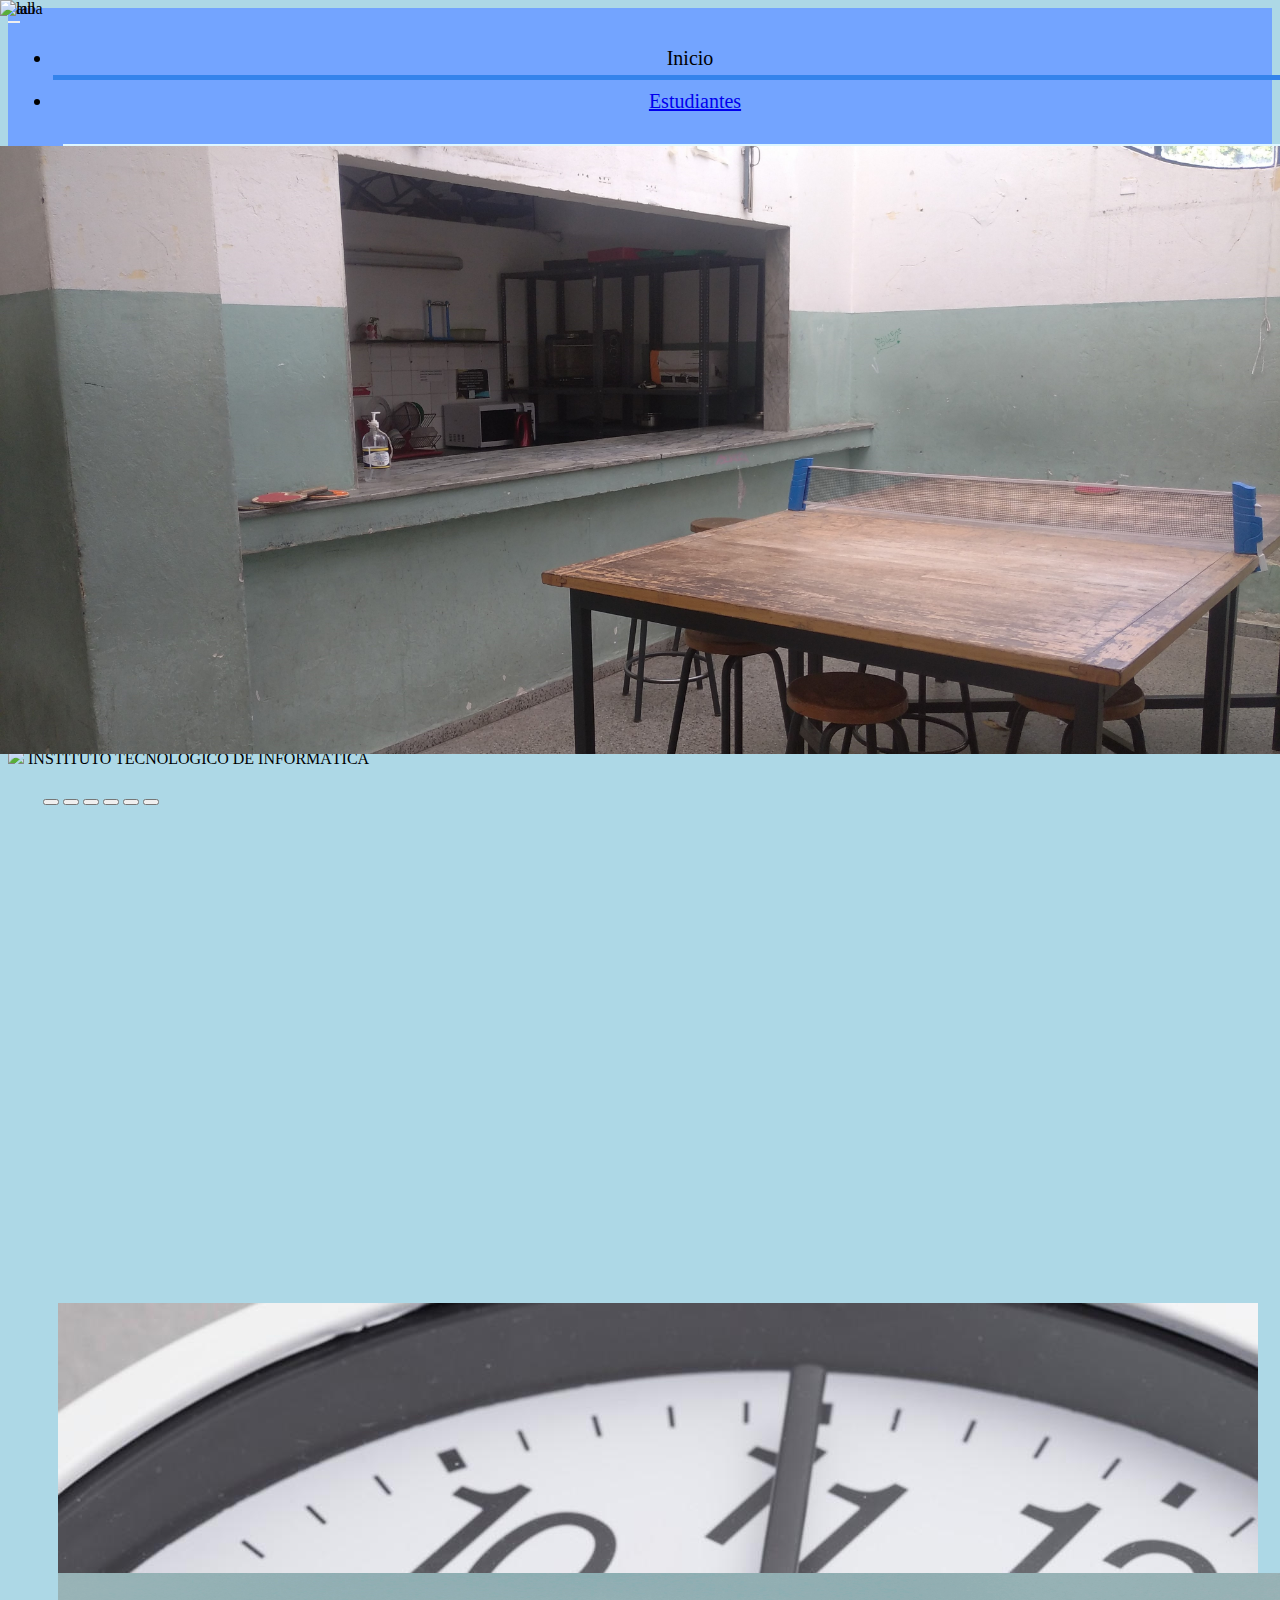
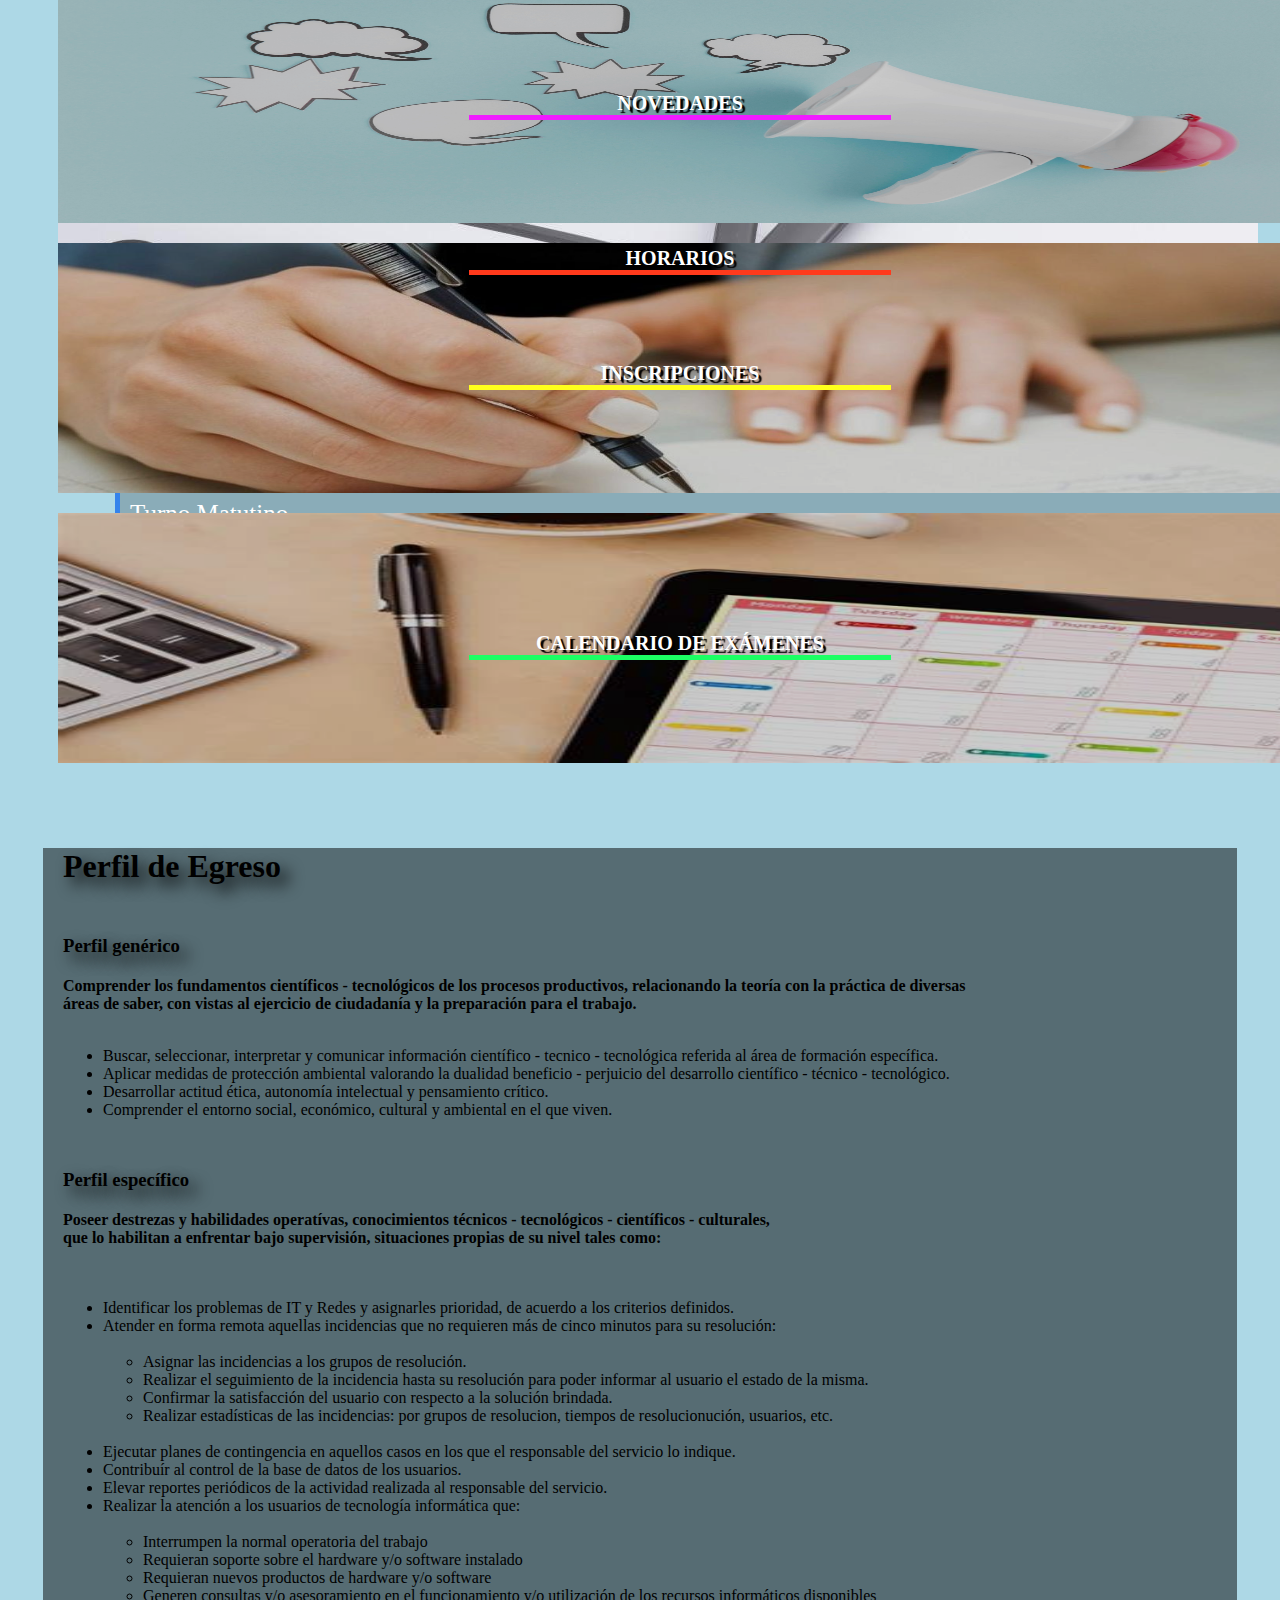
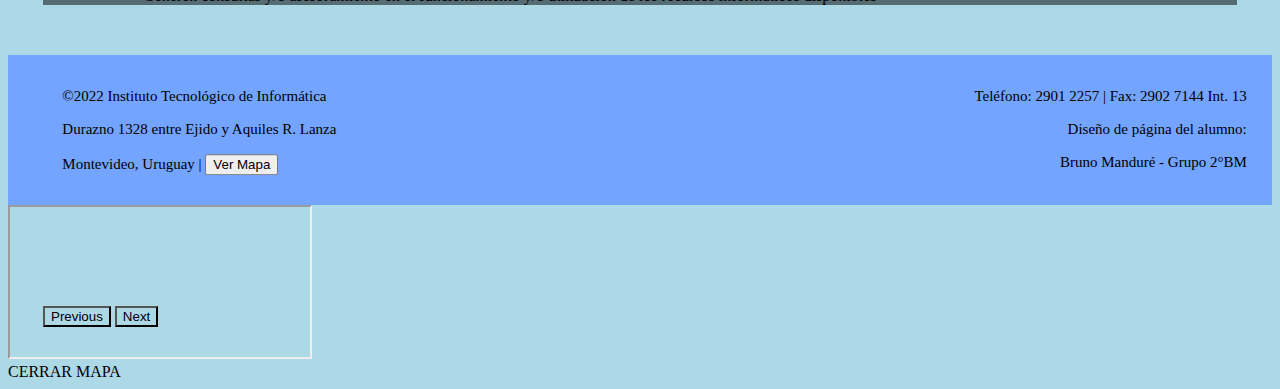
==== commit ed0f2c9e: "Add files via upload" ====
--- a/index.html
+++ b/index.html
@@ -3,9 +3,8 @@
 
 <head>
 	<meta charset='utf-8'>
-	<meta http-equiv='X-UA-Compatible' content='IE=edge'>
+	<meta name="viewport" content="width=device-width, initial-scale=1, minimum-scale=1, maximum-scale=1" />
 	<title>Instituto Tecnológico de Informática</title>
-	<meta name="viewport" content="width=device-width, initial-scale=1, minimum-scale=1, maximum-scale=1" />
 	<link rel='stylesheet' href='css/main.css'>
 	<script src='main.js'></script>
 	<link rel="icon" href="src/logo_1_original.png">
@@ -18,12 +17,9 @@
 
 <body class="body">
 	<header>
-		<div class="contenedorHeader">
+		<div>
 			<nav class="navbar navbar-expand-lg">
 				<div class="container-fluid">
-					<a class="navbar-brand" href="#">
-						<img src="src/logo_1_original.png" , height="70" , width="70">
-					</a>
 					<button class="navbar-toggler" type="button" data-bs-toggle="collapse"
 						data-bs-target="#navbarSupportedContent" aria-controls="navbarSupportedContent"
 						aria-expanded="false" aria-label="Toggle navigation" id="hambToggler">
@@ -72,7 +68,6 @@
 							</li>
 						</ul>
 						</li>
-
 						<li class="nav-item dropdown opcionHeader">
 							<a class="nav-link dropdown-toggle" href="#" role="button" data-bs-toggle="dropdown"
 								aria-expanded="false">
@@ -107,6 +102,13 @@
 		</div>
 	</header>
 
+	<div class="cabecera">
+		<div class="tituloCabecera">
+			<img class="logo" src="src/logo_1_original.png">
+			INSTITUTO TECNOLÓGICO DE INFORMÁTICA
+		</div>
+	</div>
+
 	<article class="sliderContainer">
 		<section>
 			<div id="carouselExampleCaptions" class="carousel slide carousel-fade" data-bs-ride="carousel">
@@ -182,15 +184,47 @@
 		<div class="container-fluid">
 			<div class="row">
 				<div class="web col-12 col-sm-12 col-lg-6 col-xl-6">
-					<img class="imageOption" , id="linkHorario" , src="src/images/options/turnos.jpg">
-					<div class="textOption">
-						<strong>HORARIOS</strong>
-						<div class="optionDivider divHorarios"></div>
-					</div>
+
+					<div class="flip-card imageOptionHorario">
+
+						<div class="flip-card-inner">
+
+							<div class="flip-card-front">
+								<img class="imageOptionHorario" , id="linkHorario" , src="src/images/options/turnos.jpg"
+									alt="horarios imagen">
+								<div class="textOption">
+									<strong>HORARIOS</strong>
+									<div class="optionDivider divHorarios"></div>
+								</div>
+							</div>
+
+							<div class="flip-card-back">
+								<div class="textoSeleccionar">
+									SELECIONAR
+									<br>
+									HORARIO
+								</div>
+								<ul class="contenedor-opciones nav column">
+									<li class="nav-item modalItem">
+										<a class="boton" href="#" role="button">Turno Matutino</a>
+									</li>
+									<li class="nav-item modalItem">
+										<a class="boton" href="#" role="button">Turno Vespertino</a>
+									</li>
+									<li class="nav-item modalItem">
+										<a class="boton" href="#" role="button">Turno Nocturno</a>
+									</li>
+								</ul>
+							</div>
+
+						</div>
+
+					</div>
+
 				</div>
 				<div class="web col-12 col-sm-12 col-lg-6 col-xl-6">
 					<a href="#">
-						<img class="imageOption" , src="src/images/options/novedades.jpg">
+						<img class="imageOption" , src="src/images/options/novedades.jpg" alt="novedades imagen">
 					</a>
 					<div class="textOption">
 						<strong>NOVEDADES</strong>
@@ -199,7 +233,8 @@
 				</div>
 				<div class="web col-12 col-sm-12 col-lg-6 col-xl-6">
 					<a href="#">
-						<img class="imageOption" , src="src/images/options/inscripciones.jpg">
+						<img class="imageOption" , src="src/images/options/inscripciones.jpg"
+							alt="inscripciones imagen">
 					</a>
 					<div class="textOption">
 						<strong>INSCRIPCIONES</strong>
@@ -208,7 +243,7 @@
 				</div>
 				<div class="web col-12 col-sm-12 col-lg-6 col-xl-6">
 					<a href="#">
-						<img class="imageOption" , src="src/images/options/calendario.jpg">
+						<img class="imageOption" , src="src/images/options/calendario.jpg" alt="calendario imagen">
 					</a>
 					<div class="textOption">
 						<strong>CALENDARIO DE EXÁMENES</strong>
@@ -226,77 +261,126 @@
 					<h1 class="tituloPerfil">Perfil de Egreso</h1>
 					<div>
 						<h3 class="tituloPerfil">Perfil genérico</h3>
-						<div class="optionDivider"></div>
+						<div class="optionDividerPerfil"></div>
 						<div class="textoPerfil">
-							<p></br>Comprender los fundamentos científicos - tecnológicos de los procesos productivos,
-								relacionando la teoría con la práctica de diversas
-								</br>áreas de saber, con vistas al ejercicio de ciudadanía y la preparación para el
-								trabajo.
-								</br></br>• Buscar, seleccionar, interpretar y comunicar información científico -
-								tecnico - tecnológica referida al área de formación específica.
-								</br>• Aplicar medidas de protección ambiental valorando la dualidad beneficio -
-								perjuicio del desarrollo científico - técnico - tecnológico.
-								</br>• Desarrollar actitud ética, autonomía intelectual y pensamiento crítico.
-								</br>• Comprender el entorno social, económico, cultural y ambiental en el que viven.
-							</p>
+							<div class="fondoPerfil">
+								<p>
+								<div class="presentacionPerfil">
+									<strong>
+										Comprender los fundamentos científicos - tecnológicos de los procesos
+										productivos,
+										relacionando la teoría con la práctica de diversas
+										</br>
+										áreas de saber, con vistas al ejercicio de ciudadanía y la preparación para el
+										trabajo.
+									</strong>
+								</div>
+								<br>
+								<ul>
+									<li>
+										Buscar, seleccionar, interpretar y comunicar información científico - tecnico -
+										tecnológica referida al área de formación específica.
+									</li>
+									<li>
+										Aplicar medidas de protección ambiental valorando la dualidad beneficio -
+										perjuicio
+										del desarrollo científico - técnico - tecnológico.
+									</li>
+									<li>
+										Desarrollar actitud ética, autonomía intelectual y pensamiento crítico.
+									</li>
+									<li>
+										Comprender el entorno social, económico, cultural y ambiental en el que viven.
+									</li>
+								</ul>
+								</p>
+							</div>
 						</div>
 					</div>
 					<div>
 						<h3 class="tituloPerfil">Perfil específico</h3>
-						<div class="optionDivider" style="background-color: #99ddff;"></div>
+						<div class="optionDividerPerfil"></div>
 						<div class="textoPerfil">
-							<p>Poseer destrezas y habilidades operatívas, conocimientos técnicos - tecnológicos -
-								científicos - culturales,
-								</br>que lo habilitan a enfrentar bajo supervisión, situaciones propias de su nivel
-								tales como:
-								</br>• Identificar los problemas de IT y Redes y asignarles prioridad, de acuerdo a los
-								criterios definidos.
-								</br></br> Atender en forma remota aquellas incidencias que no requieren más de cinco
-								minutos para su resolución:
-								</br>• Asignar las incidencias a los grupos de resolución.
-								</br>• Realizar el seguimiento de la incidencia hasta su resolución para poder informar
-								al usuario el estado de la misma.
-								</br>• Confirmar la satisfacción del usuario con respecto a la solución brindada.
-								</br></br> Realizar estadísticas de las incidencias: por grupos de resolucion, tiempos
-								de resolucionución, usuarios, etc.
-								</br>• Ejecutar planes de contingencia en aquellos casos en los que el responsable del
-								servicio lo indique.
-								</br>• Contribuír al control de la base de datos de los usuarios.
-								</br>• Elevar reportes periódicos de la actividad realizada al responsable del servicio.
-								</br></br> Realizar la atención a los usuarios de tecnología informática que:
-								</br>• Interrumpen la normal operatoria del trabajo
-								</br>• Requieran soporte sobre el hardware y/o software instalado
-								</br>• Requieran nuevos productos de hardware y/o software
-								</br>• Generen consultas y/o asesoramiento en el funcionamiento y/o utilización de los
-								recursos informáticos disponibles</p>
-						</div>
-					</div>
-				</div>
-			</div>
-		</div>
-	</div>
-
-	<div id="modalHorario">
-		<div class="contenedorModal">
-			<div class="contenedorModal2">
-				<ul class="nav column">
-					<li class="nav-item modalSepTitulo">
-						<div class="contenedorTituloModal">
-							<h1 class="modalTitulo">Seleccionar Horario</h1>
-							<span id="cerrarModalHorario">&times;</span>
-						</div>
-					</li>
-					<!--<li class="separador"></li>-->
-					<li class="nav-item modalItem">
-						<a class="boton" href="#" role="button">Turno Matutino</a>
-					</li>
-					<li class="nav-item modalItem">
-						<a class="boton" href="#" role="button">Turno Vespertino</a>
-					</li>
-					<li class="nav-item modalItem">
-						<a class="boton" href="#" role="button">Turno Nocturno</a>
-					</li>
-				</ul>
+							<div class="fondoPerfil">
+								<p>
+								<div class="presentacionPerfil">
+									<strong>
+										Poseer destrezas y habilidades operatívas, conocimientos técnicos -
+										tecnológicos -
+										científicos - culturales,
+										</br>
+										que lo habilitan a enfrentar bajo supervisión, situaciones propias de su nivel
+										tales como:
+									</strong>
+								</div>
+
+								<ul>
+									</br>
+									</br>
+									<li>
+										Identificar los problemas de IT y Redes y asignarles prioridad, de acuerdo a los
+										criterios definidos.
+									</li>
+									<li>
+										Atender en forma remota aquellas incidencias que no requieren más de cinco
+										minutos para su resolución:
+									</li>
+									</br>
+									<ul>
+										<li>
+											Asignar las incidencias a los grupos de resolución.
+										</li>
+										<li>
+											Realizar el seguimiento de la incidencia hasta su resolución para poder
+											informar
+											al usuario el estado de la misma.
+										</li>
+										<li>
+											Confirmar la satisfacción del usuario con respecto a la solución brindada.
+										</li>
+										<li>
+											Realizar estadísticas de las incidencias: por grupos de resolucion, tiempos
+											de resolucionución, usuarios, etc.
+										</li>
+									</ul>
+									<br>
+									<li>
+										Ejecutar planes de contingencia en aquellos casos en los que el responsable del
+										servicio lo indique.
+									</li>
+									<li>
+										Contribuír al control de la base de datos de los usuarios.
+									</li>
+									<li>
+										Elevar reportes periódicos de la actividad realizada al responsable del
+										servicio.
+									</li>
+									<li>
+										Realizar la atención a los usuarios de tecnología informática que:
+									</li>
+									<br>
+									<ul>
+										<li>
+											Interrumpen la normal operatoria del trabajo
+										</li>
+										<li>
+											Requieran soporte sobre el hardware y/o software instalado
+										</li>
+										<li>
+											Requieran nuevos productos de hardware y/o software
+										</li>
+										<li>
+											Generen consultas y/o asesoramiento en el funcionamiento y/o utilización de
+											los
+											recursos informáticos disponibles
+										</li>
+									</ul>
+								</ul>
+								</p>
+							</div>
+						</div>
+					</div>
+				</div>
 			</div>
 		</div>
 	</div>
@@ -310,11 +394,9 @@
 				<p class="footerText FooterIzq">Durazno 1328 entre Ejido y Aquiles R. Lanza</p>
 			</div>
 			<div class="footerTextContainer">
-				<p class="footerText FooterIzq">Montevideo, Uruguay | <a class="mapLink"
-						href="https://www.google.com/maps/place/Instituto+Tecnologico+de+Inf%C3%B3rmatica/@-34.9104124,-56.1869142,17.75z/data=!4m5!3m4!1s0x959f81ceb54e547f:0x592102e53ece4546!8m2!3d-34.9103634!4d-56.1869191">Ver
-						Mapa</a></p>
-			</div>
-
+				<p class="footerText FooterIzq">Montevideo, Uruguay | <button id="link" type="button">Ver Mapa</button>
+				</p>
+			</div>
 		</div>
 		<div class="footer">
 			<div class="footerTextContainer">
@@ -329,7 +411,19 @@
 		</div>
 	</footer>
 
-	<script link src="js/index.js"></script>
+	<div id="abrirModal">
+		<div></div>
+	</div>
+	<div id="fondoModal" class="modal">
+		<div class="contenidoModal">
+			<iframe class="mapa"
+				src="https://www.google.com/maps/embed?pb=!1m18!1m12!1m3!1d3271.8441995270637!2d-56.1891136487758!3d-34.9103591811987!2m3!1f0!2f0!3f0!3m2!1i1024!2i768!4f13.1!3m3!1m2!1s0x959f81b890bbd9cb%3A0xf6d281d9865091ac!2sITI!5e0!3m2!1ses-419!2suy!4v1667786119659!5m2!1ses-419!2suy"
+				allowfullscreen="" loading="lazy" referrerpolicy="no-referrer-when-downgrade"></iframe>
+		</div>
+		<span class="cerrar">CERRAR MAPA</span>
+	</div>
+
+	<script link src="js/javaScript.js"></script>
 
 </body>
 
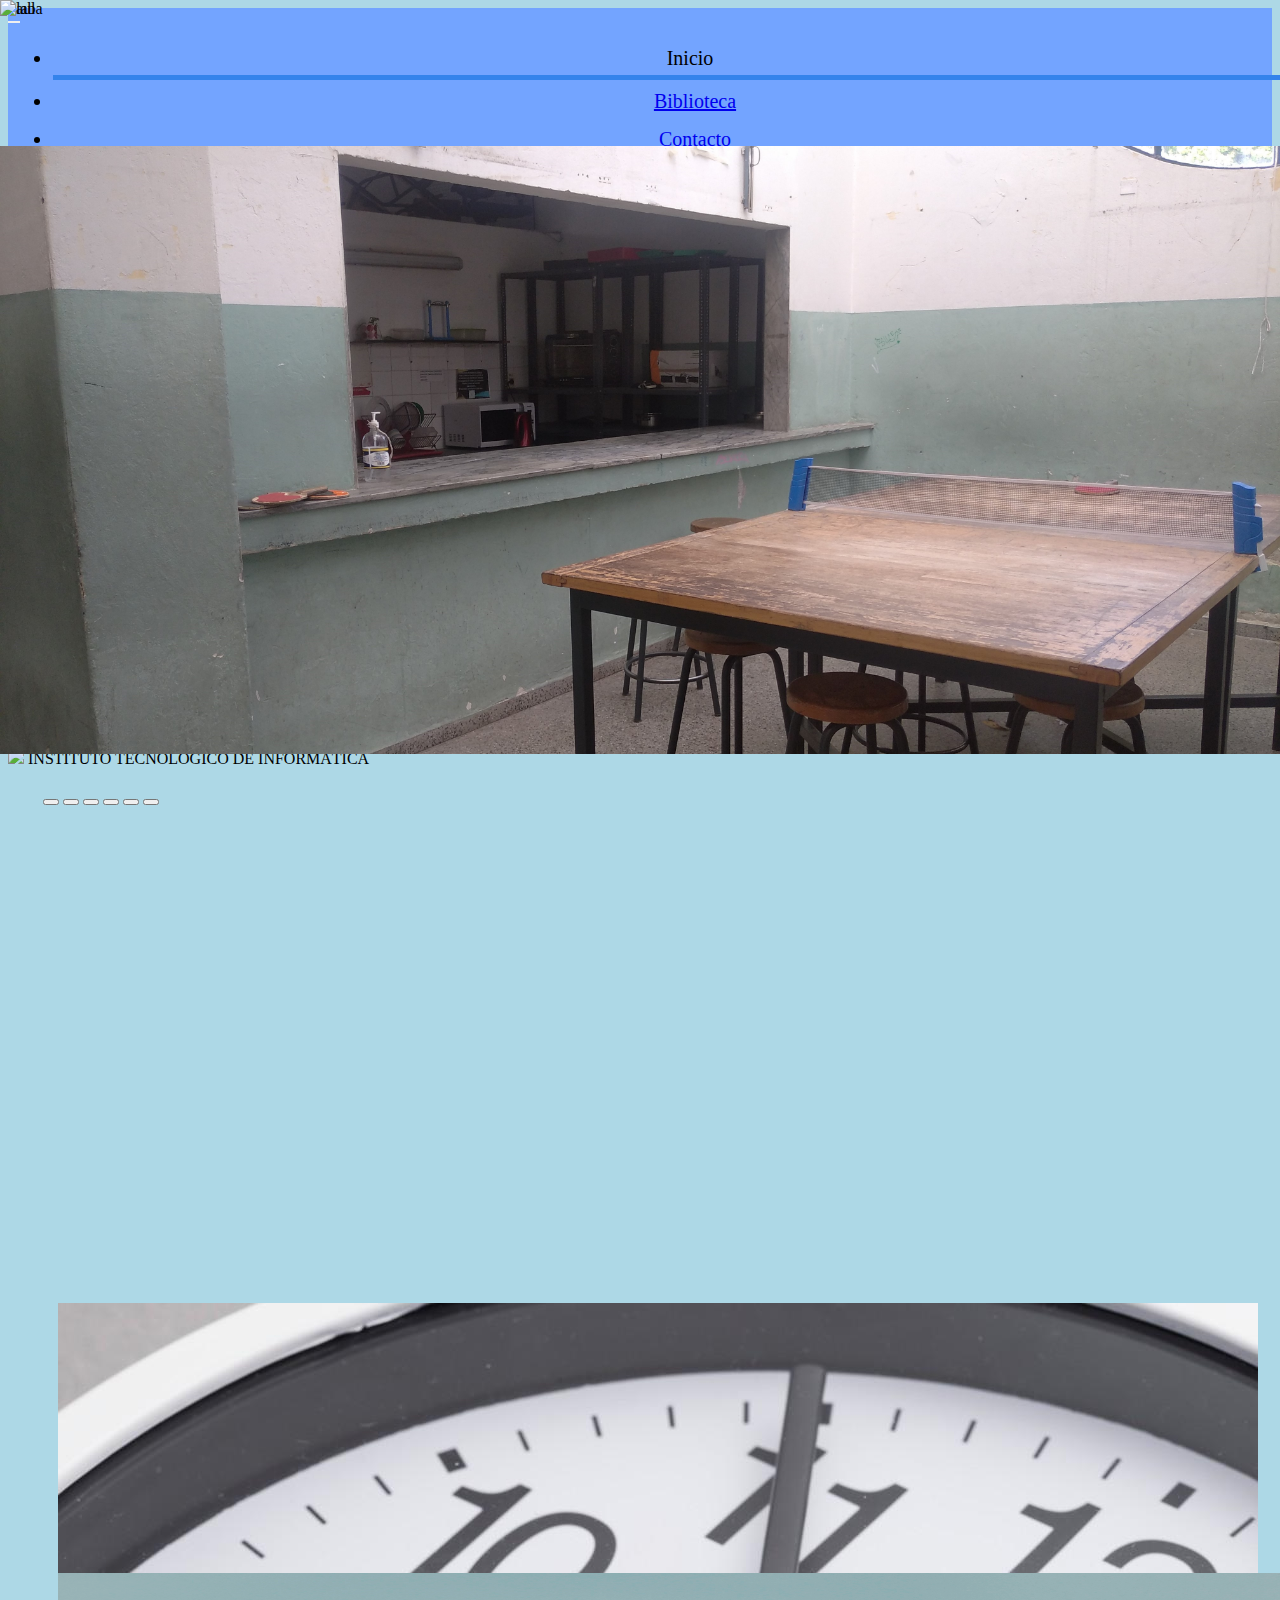
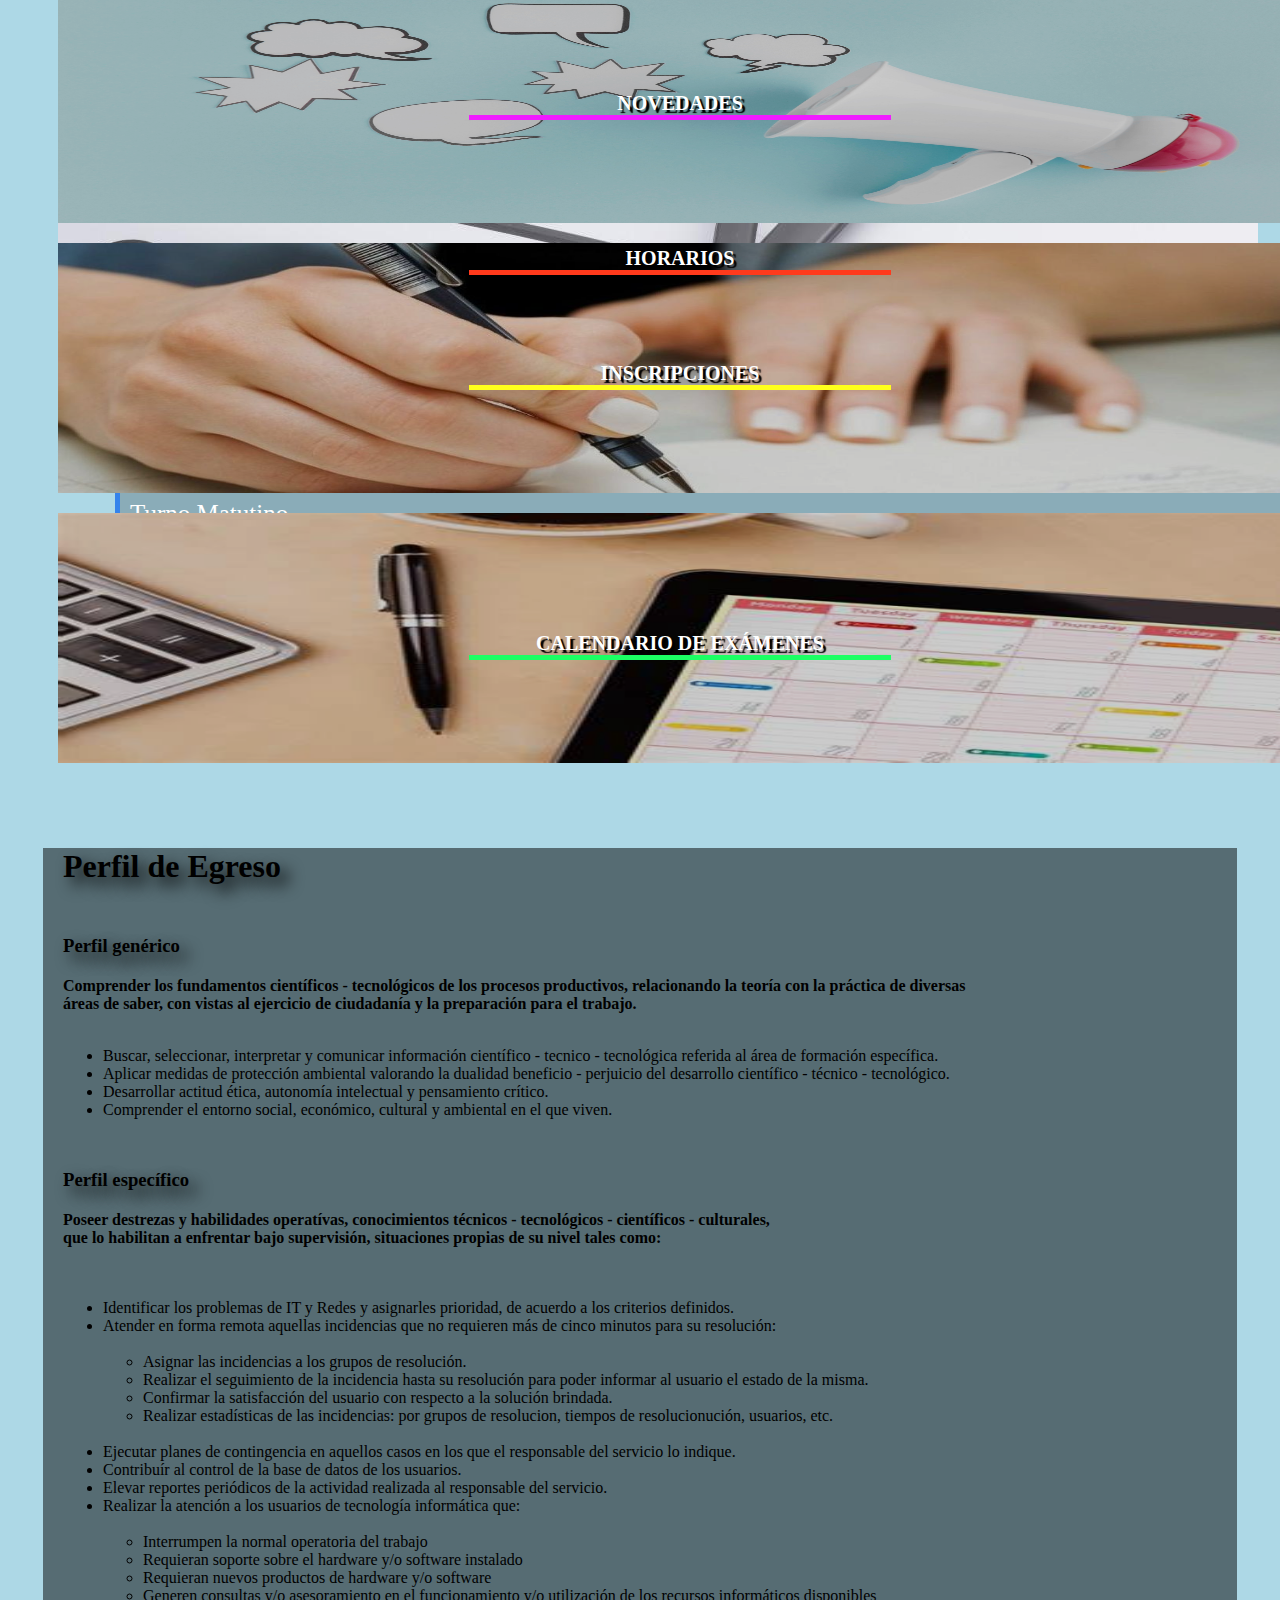
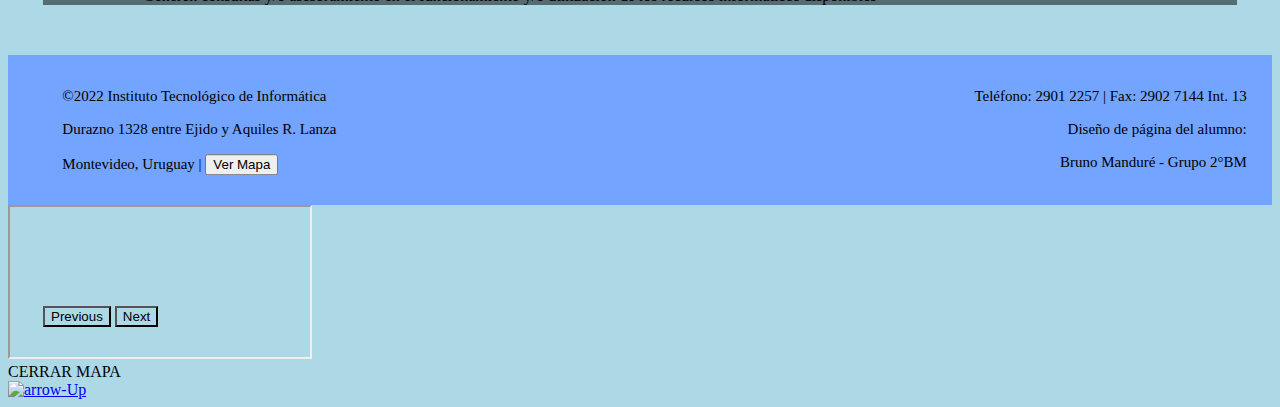
==== commit 8ef64398: "Add files via upload" ====
--- a/index.html
+++ b/index.html
@@ -16,57 +16,25 @@
 </head>
 
 <body class="body">
-	<header>
-		<div>
-			<nav class="navbar navbar-expand-lg">
-				<div class="container-fluid">
-					<button class="navbar-toggler" type="button" data-bs-toggle="collapse"
-						data-bs-target="#navbarSupportedContent" aria-controls="navbarSupportedContent"
-						aria-expanded="false" aria-label="Toggle navigation" id="hambToggler">
-						<span class="navbar-toggler-icon"></span>
-					</button>
-					<div class="collapse navbar-collapse" id="navbarSupportedContent">
-						<ul class="navbar-nav">
-							<li class="nav-item opcionHeaderActive">
-								<a class="nav-link">Inicio</a>
-							</li>
-							<li class="nav-item dropdown opcionHeader">
-								<a class="nav-link dropdown-toggle" href="#" role="button" data-bs-toggle="dropdown">
-									Estudiantes
-								</a>
-
-								<ul class="dropdown-menu">
-									<li>
-										<h6 class="dropdown-header">Programas</h6>
-									</li>
-									<li><a class="dropdown-item"
-											href="https://planeamientoeducativo.utu.edu.uy/emt-informatica">EMT</a></li>
-									<li><a class="dropdown-item" href="#">CTT</a></li>
-									<li>
-										<hr class="dropdown-divider">
-									</li>
-							</li>
-							<li>
-							<li>
-								<h6 class="dropdown-header">Horarios</h6>
-							</li>
-							<li><a class="dropdown-item" href="#">EMT</a></li>
-							<li><a class="dropdown-item" href="#">CTT</a></li>
-							<li>
-								<hr class="dropdown-divider">
-							</li>
-							</li>
-							<li>
-								<a class="dropdown-item" href="#">
-									Exámenes
-								</a>
-							</li>
-							<li>
-								<a class="dropdown-item" href="#">
-									Avisos de Inasistencias
-								</a>
-							</li>
-						</ul>
+	<header id="uno">
+
+		<nav class="navbar navbar-expand-lg">
+			<div class="container-fluid">
+				<button class="navbar-toggler" type="button" data-bs-toggle="collapse"
+					data-bs-target="#navbarSupportedContent" aria-controls="navbarSupportedContent"
+					aria-expanded="false" aria-label="Toggle navigation" id="hambToggler">
+					<span class="navbar-toggler-icon"></span>
+				</button>
+				<div class="collapse navbar-collapse" id="navbarSupportedContent">
+					<ul class="navbar-nav">
+						<li class="nav-item opcionHeaderActive">
+							<a class="nav-link">Inicio</a>
+						</li>
+						<li class="nav-item opcionHeader">
+							<a class="nav-link" href="biblioteca.html">Biblioteca</a>
+						</li>
+						<li class="nav-item opcionHeader">
+							<a class="nav-link" href="#">Contacto</a>
 						</li>
 						<li class="nav-item dropdown opcionHeader">
 							<a class="nav-link dropdown-toggle" href="#" role="button" data-bs-toggle="dropdown"
@@ -86,20 +54,52 @@
 								</li>
 							</ul>
 						</li>
-						<li class="nav-item opcionHeader">
-							<a class="nav-link" href="biblioteca.html">Biblioteca</a>
-						</li>
-						<li class="nav-item opcionHeader">
-							<a class="nav-link" href="#">Novedades</a>
-						</li>
-						<li class="nav-item opcionHeader">
-							<a class="nav-link" href="#">Contacto</a>
-						</li>
-						</ul>
-					</div>
-				</div>
-			</nav>
-		</div>
+						<li class="nav-item dropdown opcionHeader">
+							<a class="nav-link dropdown-toggle" href="#" role="button" data-bs-toggle="dropdown">
+								Estudiantes
+							</a>
+
+							<ul class="dropdown-menu">
+								<li>
+									<h6 class="dropdown-header">Programas</h6>
+								</li>
+								<li><a class="dropdown-item"
+										href="https://planeamientoeducativo.utu.edu.uy/emt-informatica">EMT</a></li>
+								<li><a class="dropdown-item" href="#">CTT</a></li>
+								<li>
+									<hr class="dropdown-divider">
+								</li>
+						</li>
+						<li>
+						<li>
+							<h6 class="dropdown-header">Horarios</h6>
+						</li>
+						<li><a class="dropdown-item" href="#">EMT</a></li>
+						<li><a class="dropdown-item" href="#">CTT</a></li>
+						<li>
+							<hr class="dropdown-divider">
+						</li>
+						</li>
+						<li>
+							<a class="dropdown-item" href="#">
+								Exámenes
+							</a>
+						</li>
+						<li>
+							<a class="dropdown-item" href="#">
+								Avisos de Inasistencias
+							</a>
+						</li>
+					</ul>
+					</li>
+
+					<li class="nav-item opcionHeader">
+						<a class="nav-link" href="#">Novedades</a>
+					</li>
+					</ul>
+				</div>
+			</div>
+		</nav>
 	</header>
 
 	<div class="cabecera">
@@ -410,7 +410,6 @@
 			</div>
 		</div>
 	</footer>
-
 	<div id="abrirModal">
 		<div></div>
 	</div>
@@ -422,9 +421,12 @@
 		</div>
 		<span class="cerrar">CERRAR MAPA</span>
 	</div>
-
+	<div class="topContainer">
+		<a href="#uno" id="topButton"><img class="arrowUp" src="../src/images/arrowUp.png" alt="arrow-Up"></a>
+	</div>
 	<script link src="js/javaScript.js"></script>
 
+	</div>
 </body>
 
 </html>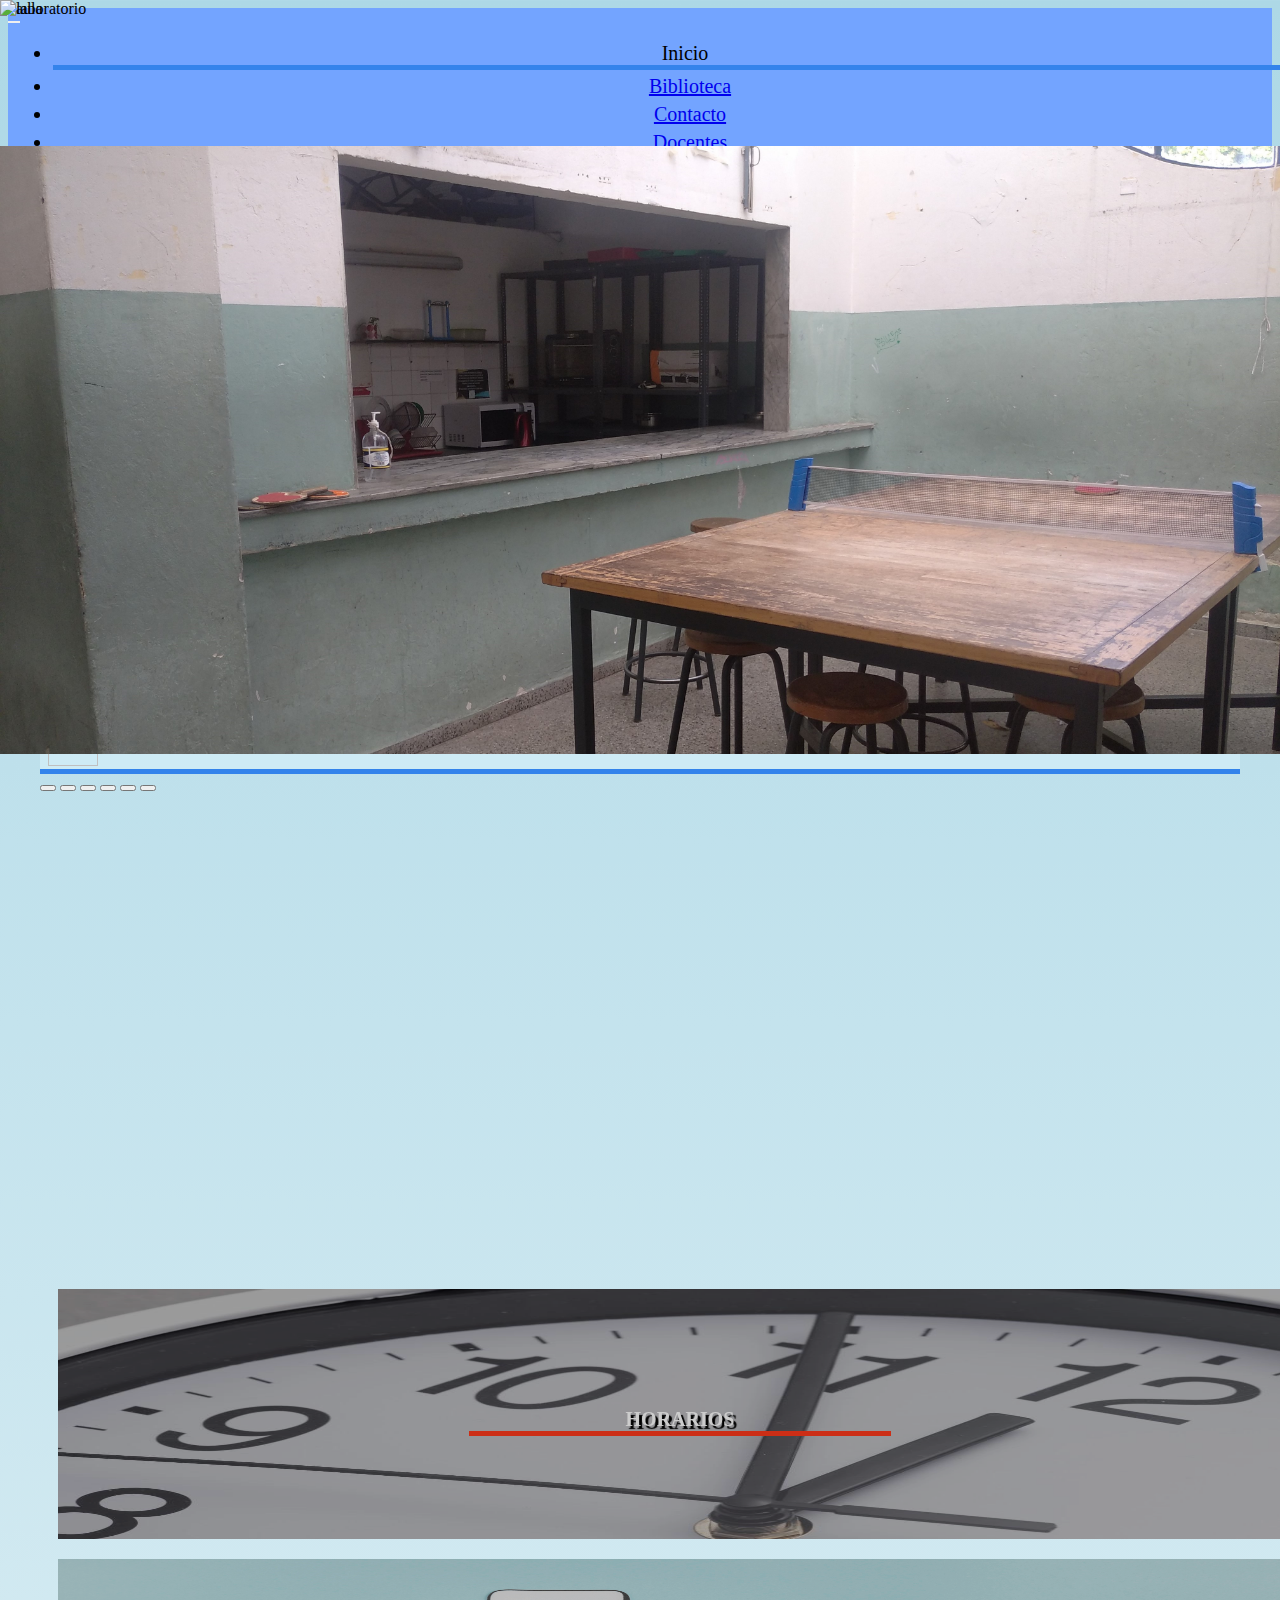
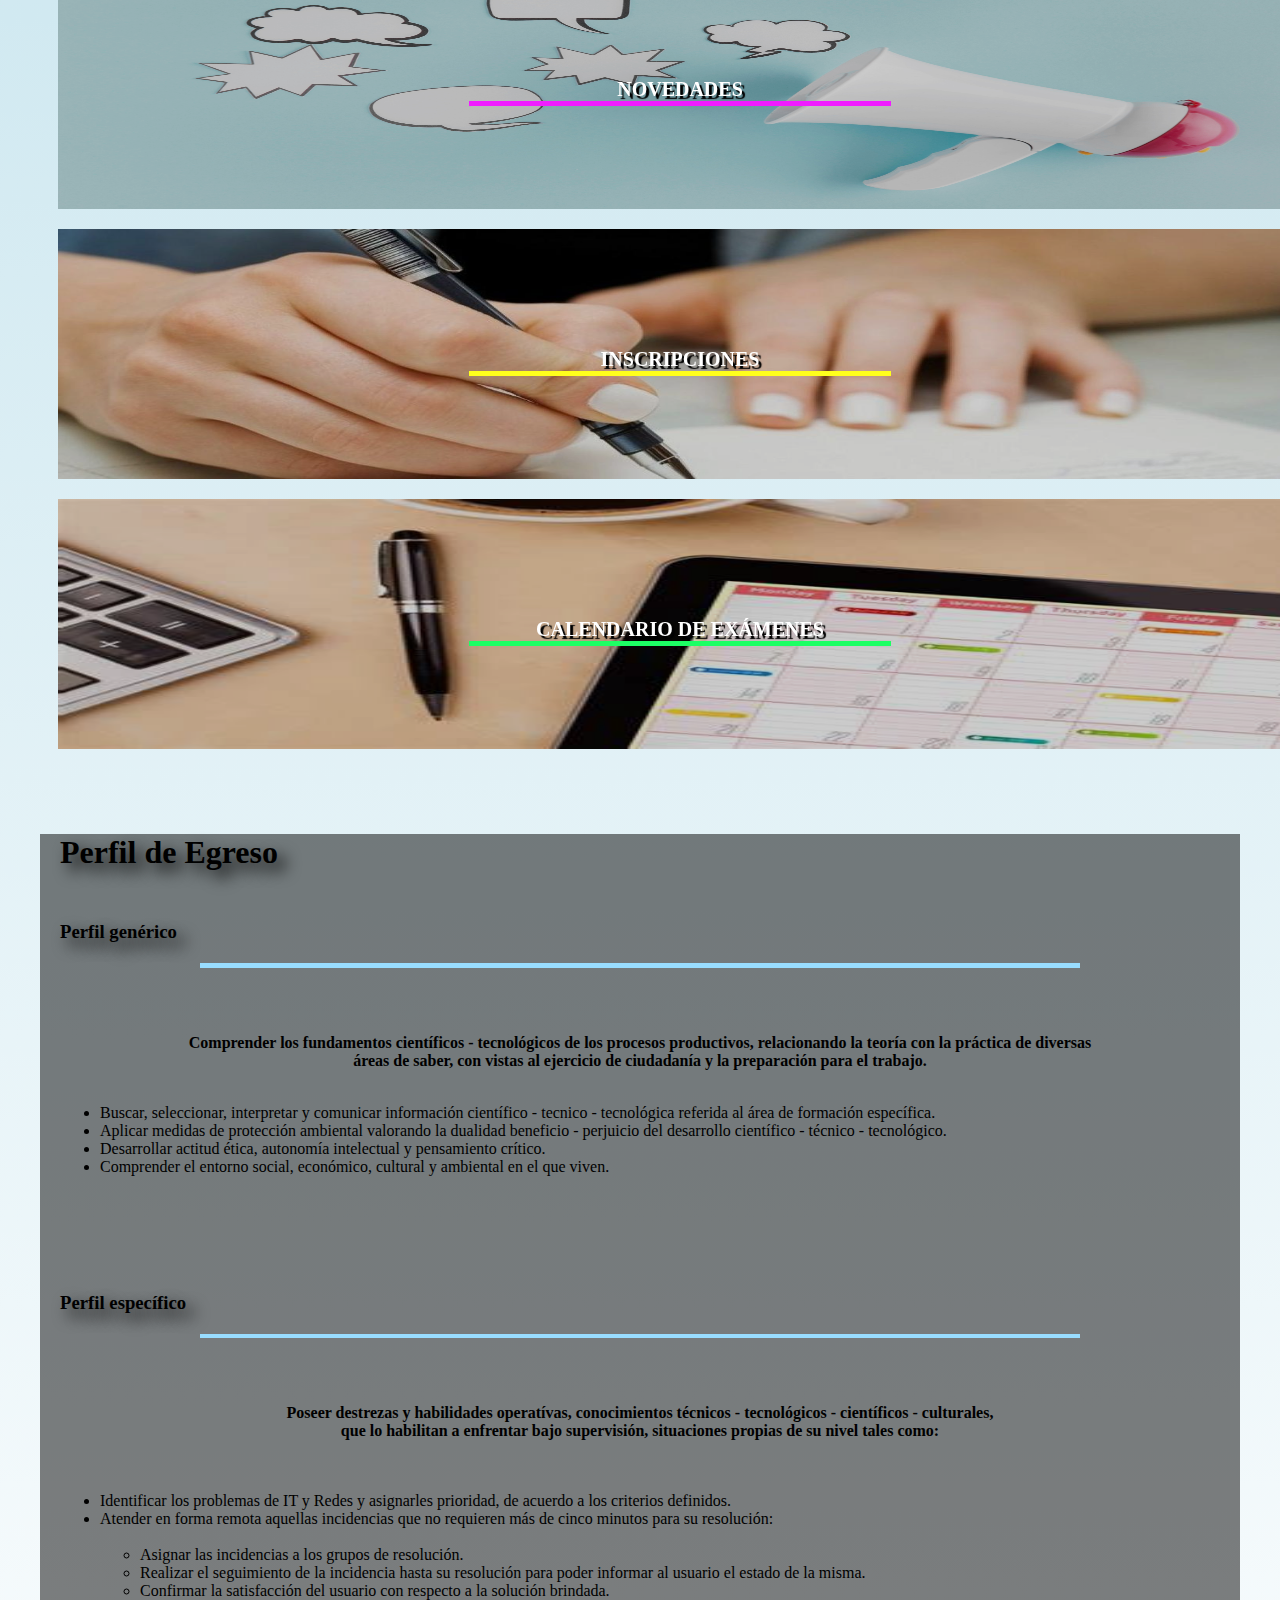
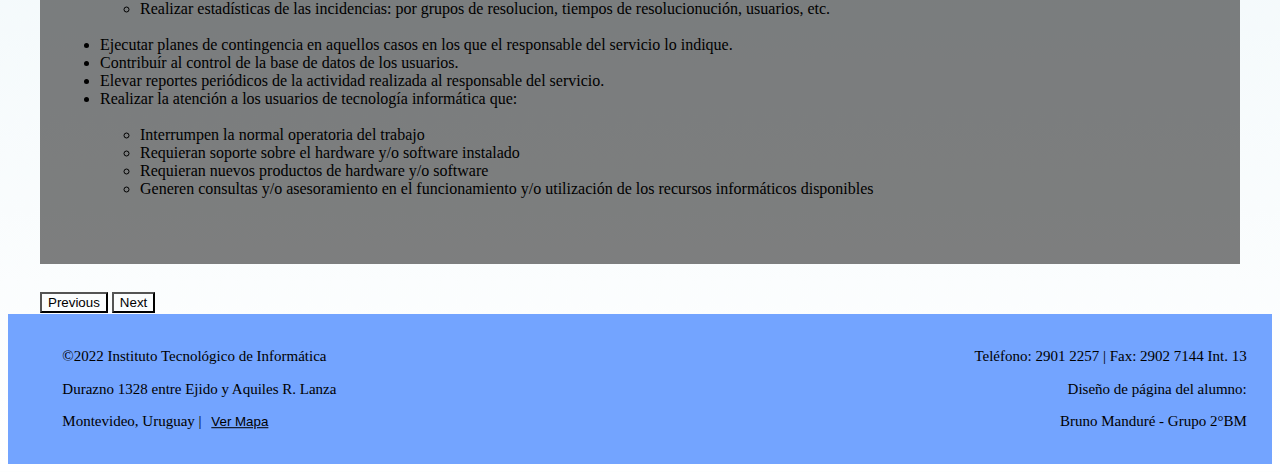
==== commit b8dd0698: "Add files via upload" ====
--- a/index.html
+++ b/index.html
@@ -142,7 +142,7 @@
 					</div>
 
 					<div class="carousel-item" data-bs-interval="5000" ;>
-						<img src="" alt="lab" class="d-block w-100">
+						<img src="" alt="laboratorio" class="d-block w-100">
 						<div class="carousel-caption d-none d-md-block">
 						</div>
 					</div>
@@ -422,7 +422,7 @@
 		<span class="cerrar">CERRAR MAPA</span>
 	</div>
 	<div class="topContainer">
-		<a href="#uno" id="topButton"><img class="arrowUp" src="../src/images/arrowUp.png" alt="arrow-Up"></a>
+		<a href="#uno" id="topButton"><img class="arrowUp" src="src/images/arrowUp.png" alt="arrow-Up"></a>
 	</div>
 	<script link src="js/javaScript.js"></script>
 
--- a/css/main.css
+++ b/css/main.css
@@ -1,391 +1,499 @@
 /*General*/
-img{
-    max-width: 100%
-}
-.body{
-    background-color: lightblue;
+@import url("https://fonts.googleapis.com/css?family=Antonio");
+img {
+  max-width: 100%;
+}
+.body {
+  /*background-color: lightblue;*/
+  background: rgb(2, 0, 36);
+  background: linear-gradient(
+    -180deg,
+    lightblue 0%,
+    white 100%
+  );
+}
+
+#topButton {
+  height: 60px;
+  width: 60px;
+  z-index: 99;
+  border: 3px solid grey;
+  outline: none;
+  display: none;
+  background-color: #73a4ff;
+  color: white;
+  cursor: pointer;
+  padding: 15px;
+  border-radius: 90px;
+  text-decoration: none;
+  text-align: center;
+  font-size: 30px;
+  transition: .3s;
+}
+.topContainer {
+  height: 60px;
+  width: 10%;
+  display: flex;
+  justify-content: center;
+  position: fixed;
+  bottom: 0;
+  left: 45%;
+  padding-bottom: 120px;
+}
+
+#topButton:hover {
+  background-color: #3483eb;
+  transition: .3s;
+}
+img.arrowUp{
+  transform: translateY(-55%);
 }
 
 /*Header*/
-.navbar, .navbar-expand-lg{
-    background-color: #73a4ff;
-}
-.navbar-nav{
-    width: 100%;
-}
-.nav-item{
-    margin: 5px;
-    padding: 5px;
-}
-.opcionHeader{
-    justify-content: center;
-    width: 100%;
-    font-size: 20px;
-    text-align: center;
-    transition: .2s;
-    border-left: 5px solid rgba(0, 0, 0, 0.0);
-}
-.opcionHeader:hover{
-    background-color: #def6ff;
-    border-left: 5px solid #3483eb;
-    transition: .2s;
-}
-.opcionHeaderActive{
-    pointer-events: none;
-    justify-content: center;
-    width: 100%;
-    font-size: 20px;
-    text-align: center;
-    border-bottom: 5px solid #3483eb;
-    transition: .2s;
-}
-.collapse{
-    width: 100%;
-    justify-content: center;
-}
-.navbar-toggler, .navbar-toggler:focus, #hambToggler{
+.navbar,
+.navbar-expand-lg {
+  background-color: #73a4ff;
+}
+.navbar-nav {
+  width: 100%;
+}
+.nav-item {
+  margin: 5px;
+}
+.dropdown-header {
+  pointer-events: none;
+}
+.opcionHeader {
+  justify-content: center;
+  width: 100%;
+  font-size: 20px;
+  text-align: center;
+  transition: 0.2s;
+  border-left: 5px solid rgba(0, 0, 0, 0);
+}
+.opcionHeader:hover {
+  background-color: #def6ff;
+  border-left: 5px solid #3483eb;
+  transition: 0.2s;
+}
+.opcionHeaderActive {
+  pointer-events: none;
+  justify-content: center;
+  width: 100%;
+  font-size: 20px;
+  text-align: center;
+  border-bottom: 5px solid #3483eb;
+  transition: 0.2s;
+}
+.collapse {
+  width: 100%;
+  justify-content: center;
+}
+.navbar-toggler,
+.navbar-toggler:focus,
+#hambToggler {
   box-shadow: 0 0 0 0;
   border-radius: 0;
-  outline:0;
+  outline: 0;
   border: 0 solid #fff;
-  color: rgba(0,0,0,0);
+  color: rgba(0, 0, 0, 0);
 }
 .navbar-nav > li > .dropdown-menu {
   background-color: #def6ff;
-  border:0 solid #fff;
+  border: 0 solid #fff;
   border-radius: 0;
   text-align: center;
 }
-.dropdown-menu > li > .dropdown-item:hover{
-    background-color: #99ddff;
+.dropdown-menu > li > .dropdown-item:hover {
+  background-color: #99ddff;
+}
+
+/*Cabecera*/
+.logo {
+  position: absolute;
+  left: 3rem;
+  height: 50px;
+  width: 50px;
+}
+.tituloCabecera {
+  text-align: center;
+  height: auto;
+  padding-left: 5rem;
+  padding-right: 5rem;
+  padding-top: 12px;
+  padding-bottom: 12px;
+  font-family: "Antonio";
+  letter-spacing: 0.5rem;
+  background-color: rgba(222, 246, 255, 0.5);
+  font-size: 2rem;
+  margin: 2rem 2rem 0 2rem;
+  border-bottom: 5px solid rgb(51, 131, 235);
+  pointer-events: none;
 }
 
 /*Footer*/
-.footer{
-    text-align: center;
-    width: 50%;
-    padding: 2%;
-}
-.FooterDer{
-    vertical-align: center;
-    height: 50%;
-    transform: translateY(50%);
-    width: 100%;
-    text-align: right;
-    padding-right: 5%;
-    margin: auto;
-}
-.FooterIzq{
-    vertical-align: center;
-    height: 50%;
-    transform: translateY(50%);
-    width: 100%;
-    text-align: left;
-    padding-left: 5%;
-    margin: auto;
-}
-footer{
-    display: flex;
-    justify-content: center;
-    width: 100%;
-    background-color: #73a4ff;;
-    height: 150px;
-}
-.footerText{
-
-    font-size: 15px;
-}
-.footerTextContainer{
-
-    height: 33%;
-}
-
-.mapLink{
-
-    color: black;
+.footer {
+  text-align: center;
+  width: 50%;
+  padding: 2%;
+}
+.FooterDer {
+  vertical-align: center;
+  height: 50%;
+  transform: translateY(50%);
+  width: 100%;
+  text-align: right;
+  padding-right: 5%;
+  margin: auto;
+}
+.FooterIzq {
+  vertical-align: center;
+  height: 50%;
+  transform: translateY(50%);
+  width: 100%;
+  text-align: left;
+  padding-left: 5%;
+  margin: auto;
+}
+footer {
+  display: flex;
+  justify-content: center;
+  width: 100%;
+  background-color: #73a4ff;
+  height: 150px;
+}
+.footerText {
+  font-size: 15px;
+}
+.footerTextContainer {
+  height: 33%;
 }
 
 /*Carousel*/
-.sliderContainer{
-    padding-top: 20px;
-    margin-left: 35px;
-    margin-right: 35px;
-    padding-bottom: 10px;
-    height: 55vh;
-}
-.carousel-item{
-    height: 50vh;
-    transition: transform 2s ease, opacity .5s ease-out
-}
-.textoCarrusel{
-    font-size: 20px;
-    pointer-events: none;
-    background-color: rgba(0,0,0,0.1);
-    margin-left: 33%;
-    margin-right: 33%;
-    padding-bottom: 10px;
-    padding-top: 10px;
-}
-.d-block, .w-100{
-    position: absolute;
-    height: auto ;
-    top: 0;
-    left: 0;
-    right: 0;
-    bottom: 0;
-    margin: auto;
-}
-.carousel-control-prev, .carousel-control-next{
-    background-color: rgba(0,0,0,0);
-    transition: .3s;
-}
-.carousel-control-prev:hover, .carousel-control-next:hover{
-    background-color: rgba(0,0,0,0.2);
-    transition: .3s;
+.sliderContainer {
+  margin-left: 2rem;
+  margin-right: 2rem;
+  padding-bottom: 10px;
+  height: 55vh;
+}
+.carousel-item {
+  height: 50vh;
+  transition: transform 2s ease, opacity 0.5s ease-out;
+}
+.textoCarrusel {
+  font-size: 20px;
+  pointer-events: none;
+  background-color: rgba(0, 0, 0, 0.1);
+  margin-left: 33%;
+  margin-right: 33%;
+  padding-bottom: 10px;
+  padding-top: 10px;
+}
+.d-block,
+.w-100 {
+  position: absolute;
+  height: auto;
+  top: 0;
+  left: 0;
+  right: 0;
+  bottom: 0;
+  margin: auto;
+}
+.carousel-control-prev,
+.carousel-control-next {
+  background-color: rgba(0, 0, 0, 0);
+  transition: 0.3s;
+}
+.carousel-control-prev:hover,
+.carousel-control-next:hover {
+  background-color: rgba(0, 0, 0, 0.2);
+  transition: 0.3s;
 }
 
 /*Perfil Egreso*/
-
-.perfilEgresoDiv{
-    margin-left: 35px;
-    margin-right: 35px;
-    margin-bottom: 20px;
-    border-radius: 0;
-    height: auto;
-    width: auto;
-    background-repeat: no-repeat;
-    background-position: center center;
-    background-size: cover;
-} 
-
-
-.mask{
-    background-color: rgba(0,0,0,0.5);
-}
-.tituloPerfil{
-    text-shadow: 8px 8px 16px black;
-    margin-top: 50px;
-    margin-bottom: 20px;
-    margin-left: 20px;
-    margin-right: 20px;
-}
-.textoPerfil{
-    height: auto;
-    margin-left: 20px;
-    margin-right: 20px;
-    margin-bottom: 50px;
-}
-.pEspecifico{
-    text-align: left;
+.perfilEgresoDiv {
+  margin-left: 2rem;
+  margin-right: 2rem;
+  margin-bottom: 20px;
+  border-radius: 0;
+  height: auto;
+  width: auto;
+  background-repeat: no-repeat;
+  background-position: center center;
+  background-size: cover;
+}
+.mask {
+  background-color: rgba(0, 0, 0, 0.5);
+}
+.tituloPerfil {
+  text-shadow: 8px 8px 16px black;
+  margin-top: 50px;
+  margin-bottom: 20px;
+  margin-left: 20px;
+  margin-right: 20px;
+  pointer-events: none;
+}
+.textoPerfil {
+  height: auto;
+  padding-top: 50px;
+  padding-left: 20px;
+  padding-right: 20px;
+  padding-bottom: 50px;
+  margin-bottom: 50px;
+  text-align: left;
+  transition: 0.3s;
+}
+.textoPerfil:hover {
+  background-color: rgba(222, 246, 255, 0.1);
+  color: #99ddff;
+  transition: 0.3s;
+}
+.contenedorPerfil {
+  display: flex;
+}
+.presentacionPerfil {
+  text-align: center;
+}
+.optionDividerPerfil {
+  background-color: #99ddff;
+  height: 0.3rem;
+  margin-left: 10rem;
+  margin-right: 10rem;
+}
+.fondoPerfil {
+  pointer-events: none;
 }
 
 /*Options*/
-
-.generalContainer{
-    width: 100%;
-    padding-bottom: 25px;
-    padding-left: 40px;
-    padding-right: 40px;
-    height: auto;
-    margin-bottom: auto;
-}
-.web{
-    padding: 10px;
-    height: 250px;
-}
-.imageOption{
-    z-index: 0;
-    width: 100%;
-    height: 100%;
-    transition: .2s;
-    position: relative;
-    filter: brightness(80%);
-}
-.imageOption:hover{
-    padding: 5px;
-    transition: .2s;
-    cursor:pointer;
-    border-left: 5px solid #3483eb;
-    filter: brightness(50%);
-}
-.textOption{
-    position: relative;
-    pointer-events: none;
-    text-align: center;
-    font-size: 20px;
-    width: 100%;
-    transform: translateY(-135px);
-    color: white;
-    z-index: 1;
-    text-shadow: 3px 3px 1px black;
-}
-.sliderDivider{
-    height: 3px;
-    margin-left: 33%;
-    margin-right: 33%;
-    margin-bottom: 10px;
-    background-color: rgba(117, 168, 255);
-}
-.optionDivider{
-    height: 5px;
-    margin-left: 33%;
-    margin-right: 33%;
-    margin-bottom: 10px;
-}
-
-.divHorarios{
-    background-color:#ff3a1c;
-
-}
-.divNovedades{
-    background-color:#f01cff;
-}
-
-.divInscripciones{
-    background-color:#ffff1c;
-}
-    
-.divExamenes{
-    background-color:#1cff64;
-}
-
-/*Modal Horario*/
-#modalHorario{
-    margin: auto;
-    z-index: 2;
-    width: 100%;
-    height: 100%;
-    display: none;
-    position: fixed;
-    overflow: auto;
-    top: 0;
-    left: 0;
-    background: rgba(0,0,0,0.8);
-}
-#cerrarModalHorario{
-    position: relative;
-    float: right;
-    color: #ff6347;
-    height: 30px;
-    width: 30px;
-    margin-right: 10px;
-    margin-bottom: 20px;
-    align-items: center;
-    justify-content: center;
-    text-align: center;
-    cursor: pointer;
-    scale: 1.1;
-    transition: 0.5s;
-    font-size: 50px;
-}
-#cerrarModalHorario:hover{
-    color: red;
-}
-.modalTitulo{
-    pointer-events: none;
-    text-shadow: 8px 8px 16px black;
-    float: left;
-    color: white;
-    width: 100%;
-    margin: 0;
-    padding-left: 10px;
-    padding-top: 1px;
-    font-size: 25px;
-    transition: 0.5s;
-}
-.modalHorarioOption{
-    border-left: 5px solid #3483eb;
-    background-color: #bdd6ff;
-    height: auto;
-    position: relative;
-    padding-top: 4px;
-    padding-left: 25px;
-    margin: 2%;
-    transition: .2s;
-}
-.modalHorarioOption:hover{
-    border-left-width: 10px;
-    transition: .2s;
-}
-.ModalHorario{
-    padding-top: 1%;
-    padding-bottom: 1%;
-    font-size: 20px;
-    color: black;
-}
-.linkHorario{
-    text-decoration: none;
-    position: relative;
-}
-.contenedorModal{
-    height: 350px;
-    width: 550px;
-    position: absolute;
-    top: 0;
-    bottom: 0;
-    left: 0;
-    right: 0;
-    margin: auto;
-    display: flex;
-    justify-content: center;
-    align-items: center;
-    transition: all 500ms ease;
-}
-.contenedorModal2{
-    height: 350px;
-    width: 550px;
-    position: absolute;
-    text-align: left;
-    top: 0;
-    bottom: 0;
-    left: 0;
-    right: 0;
-    margin: auto;
-    justify-content: center;
-    background: rgba(149, 209, 206, .7);
-    transition: all 500ms ease;
-}
-.modalItem, .modalSepTitulo{
-    width: 100%;
-    display: flex;
-    align-items: center;
-    justify-content: center;
-}
-
-.modalItem{
-    margin: 1%;
-}
-
-.modalSepTitulo{
-    padding-top: 10px;
-}
-.boton{
-    height: 100%;
-    width: 100%;
-    padding-bottom: 15px;
-    padding-left: 10px;
-    padding-top: 15px;
-    text-decoration: none;
-    background-color: rgba(0,0,0,.2);
-    color: white;
-    border-left: 5px solid #3483eb;
-    transition: .2s;
-}
-.boton:hover{
-    background-color: #def6ff;
-    border-left: 10px solid #3483eb;
-    transition: 0.2s;
-}
-.nav{
-    font-size: 25px;
-    height: 100%;
-    line-height: 100%;
-}
-.column{
-    align-items: center;
-    justify-content: center;
-}
-.contenedorTituloModal{
-    display: flex;
-    width: 100%;
+.generalContainer {
+  width: 100%;
+  padding-bottom: 25px;
+  padding-left: 40px;
+  padding-right: 40px;
+  height: auto;
+  margin-bottom: auto;
+}
+.web {
+  padding: 10px;
+  height: 250px;
+}
+.imageOption {
+  z-index: 0;
+  width: 100%;
+  height: 100%;
+  transition: 0.2s;
+  position: relative;
+  filter: brightness(80%);
+}
+.imageOption:hover {
+  padding: 5px;
+  transition: 0.2s;
+  cursor: pointer;
+  border-left: 5px solid #3483eb;
+  filter: brightness(50%);
+}
+.textOption {
+  position: relative;
+  pointer-events: none;
+  text-align: center;
+  font-size: 20px;
+  width: 100%;
+  transform: translateY(-135px);
+  color: white;
+  z-index: 1;
+  text-shadow: 3px 3px 1px black;
+}
+.sliderDivider {
+  height: 3px;
+  margin-left: 33%;
+  margin-right: 33%;
+  margin-bottom: 10px;
+  background-color: rgba(117, 168, 255);
+}
+.optionDivider {
+  height: 5px;
+  margin-left: 33%;
+  margin-right: 33%;
+  margin-bottom: 10px;
+}
+.divHorarios {
+  background-color: #ff3a1c;
+}
+.divNovedades {
+  background-color: #f01cff;
+}
+
+.divInscripciones {
+  background-color: #ffff1c;
+}
+
+.divExamenes {
+  background-color: #1cff64;
+}
+
+/*Horario*/
+.imageOptionHorario {
+  z-index: 0;
+  width: 100%;
+  height: 100%;
+  transition: 0.2s;
+  position: relative;
+  filter: brightness(80%);
+}
+.imageOptionHorario:hover {
+  padding: 5px;
+  transition: 0.2s;
+  border-left: 5px solid #3483eb;
+}
+ul.contenedor-opciones,
+ul.nav,
+ul.column {
+  vertical-align: center;
+  height: 100%;
+}
+.modalItem {
+  margin: 1%;
+  width: 100%;
+  display: flex;
+  align-items: center;
+  justify-content: center;
+}
+.boton {
+  height: 70%;
+  width: 100%;
+  margin-right: 0.6rem;
+  text-align: right;
+  padding-right: 1rem;
+  text-decoration: none;
+  background-color: rgba(0, 0, 0, 0.2);
+  color: white;
+  border-left: 5px solid #3483eb;
+  transition: 0.2s;
+  line-height: 2.9rem;
+  font-size: 1.2rem;
+  cursor: pointer;
+}
+.boton:hover {
+  background-color: #def6ff;
+  border-left: 10px solid #3483eb;
+  transition: 0.2s;
+  cursor: pointer;
+}
+
+/*Efecto Flip*/
+.flip-card {
+  background-color: transparent;
+  width: 100%;
+  height: 100%;
+  perspective: 1000px;
+}
+.flip-card-inner {
+  position: relative;
+  width: 100%;
+  height: 100%;
+  text-align: center;
+  transition: 0.7s;
+  transform-style: preserve-3d;
+}
+.flip-card:hover .flip-card-inner {
+  transform: rotateY(180deg);
+}
+.flip-card-front,
+.flip-card-back {
+  position: absolute;
+  width: 100%;
+  height: 100%;
+  backface-visibility: hidden;
+}
+.flip-card-front {
+  background-color: #bbb;
+  color: black;
+}
+.flip-card-back {
+  background-color: rgba(117, 168, 255);
+  color: white;
+  transform: rotateY(180deg);
+  display: flex;
+}
+.textoSeleccionar {
+  border-left: 5px solid #3483eb;
+  background-color: rgba(0, 0, 0, 0.2);
+  margin: 2.5%;
+  width: 100%;
+  display: flex;
+  flex-direction: column;
+  justify-content: center;
+  align-items: center;
+  font-size: 1.5rem;
+}
+
+/*Modal*/
+#abrirModal {
+  display: flex;
+  overflow: hidden;
+  align-items: center;
+  justify-content: center;
+  background-size: cover;
+}
+.modal {
+  top: 0;
+  left: 0;
+  z-index: 1;
+  width: 100%;
+  height: 100%;
+  display: none;
+  overflow: auto;
+  position: fixed;
+  align-items: center;
+  justify-content: center;
+  background: rgba(0, 0, 0, 0.8);
+}
+.contenidoModal {
+  position: absolute;
+  left: 50%;
+  top: 50%;
+  transform: translate(-50%, -50%);
+  width: 50vw;
+  height: 50vh;
+  background: rgba(51, 131, 235, 0.3);
+}
+#link {
+  cursor: pointer;
+  background: transparent;
+  border: 0 solid;
+  text-decoration: underline;
+  font-weight: 500;
+  transition: 0.2s;
+}
+#link:hover {
+  background-color: #def6ff;
+  border-left: 5px solid #3483eb;
+  transition: 0.2s;
+}
+.cerrar {
+  color: white;
+  cursor: pointer;
+  position: absolute;
+  left: 50%;
+  top: 80%;
+  transform: translate(-50%, -50%);
+  width: 10rem;
+  height: 3rem;
+  text-align: center;
+  padding-top: 0.7rem;
+  transition: 0.2s;
+}
+.cerrar:hover {
+  border-left: 5px solid #3483eb;
+  color: rgb(51, 131, 235);
+  background-color: rgba(222, 246, 255, 0.1);
+  transition: 0.2s;
+}
+.mapa {
+  position: absolute;
+  height: 90%;
+  width: 94%;
+  left: 50%;
+  top: 50%;
+  transform: translate(-50%, -50%);
 }